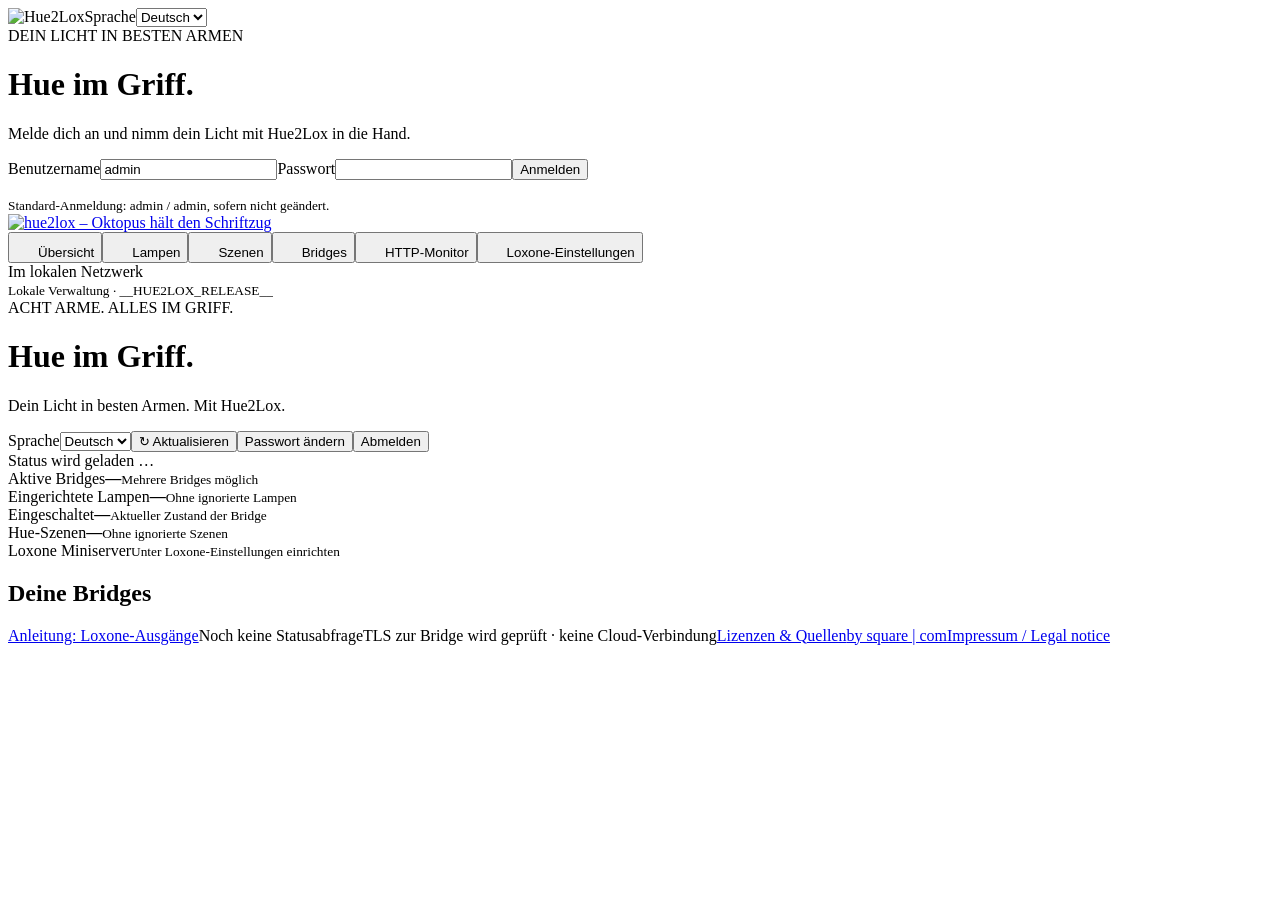
==== web/index.html @ 7a170b2b "Show installed release version in the web interface" ====
<!doctype html><html lang="de"><head><meta charset="utf-8"><meta name="viewport" content="width=device-width,initial-scale=1"><title>Hue2Lox · Hue im Griff</title><link rel="icon" type="image/png" href="/assets/octopus.png"><link rel="stylesheet" href="/assets/app.css"><script defer src="/assets/locales/de.js"></script><script defer src="/assets/locales/en.js"></script><script defer src="/assets/i18n.js"></script><script defer src="/assets/lamp-icons.js"></script><script defer src="/assets/admin.js"></script><script defer src="/assets/bridges.js"></script><script defer src="/assets/scenes.js"></script><script defer src="/assets/discovery.js"></script><script defer src="/assets/discovery-help.js"></script><script defer src="/assets/monitor.js"></script><script defer src="/assets/app.js"></script></head><body class="locked">
<div id="login-screen"><form id="login-form" class="setup"><img class="login-logo" src="/assets/hue2lox-logo.png" alt="Hue2Lox" width="1536" height="1024"><label class="language-select"><span>Sprache</span><select data-language-select aria-label="Sprache"><option value="de">Deutsch</option><option value="en">English</option></select></label><div class="eyebrow">DEIN LICHT IN BESTEN ARMEN</div><h1>Hue im Griff.</h1><p>Melde dich an und nimm dein Licht mit Hue2Lox in die Hand.</p><label for="login-user">Benutzername</label><input id="login-user" autocomplete="username" value="admin" required maxlength="64"><label for="login-password">Passwort</label><input id="login-password" type="password" autocomplete="current-password" required maxlength="256"><button id="login-submit" type="submit">Anmelden</button><p id="login-message" role="status" aria-live="polite"></p><small>Standard-Anmeldung: admin / admin, sofern nicht geändert.</small></form></div>
<dialog id="password-dialog" aria-labelledby="password-title"><form id="password-form" class="setup"><h2 id="password-title">Passwort ändern</h2><p>Mindestens 5 Zeichen. Danach bitte neu anmelden.</p><label for="password-current">Aktuelles Passwort</label><input id="password-current" type="password" autocomplete="current-password" required maxlength="256"><label for="password-new">Neues Passwort</label><input id="password-new" type="password" autocomplete="new-password" required minlength="5" maxlength="256"><label for="password-confirm">Neues Passwort wiederholen</label><input id="password-confirm" type="password" autocomplete="new-password" required minlength="5" maxlength="256"><p id="password-message" role="status" aria-live="polite"></p><div class="password-actions"><button id="password-save" type="submit" class="secondary">Passwort speichern</button><button id="password-cancel" type="button" class="secondary">Abbrechen</button></div></form></dialog>
<aside><a class="brand" href="/"><img class="brand-logo" src="/assets/hue2lox-logo.png" alt="hue2lox – Oktopus hält den Schriftzug" width="1536" height="1024"></a><nav aria-label="Hauptnavigation"><button data-page="overview" class="active"><svg class="sidebar-icon" width="22" height="22" viewBox="0 0 24 24" fill="none" aria-hidden="true" focusable="false"><use href="/assets/sidebar-icons.svg#dashboard"></use></svg><span>Übersicht</span></button><button data-page="lights"><svg class="sidebar-icon" width="22" height="22" viewBox="0 0 24 24" fill="none" aria-hidden="true" focusable="false"><use href="/assets/sidebar-icons.svg#light-bulb"></use></svg><span>Lampen</span></button><button data-page="scenes"><svg class="sidebar-icon" width="22" height="22" viewBox="0 0 24 24" fill="none" aria-hidden="true" focusable="false"><use href="/assets/sidebar-icons.svg#sparks"></use></svg><span>Szenen</span></button><button data-page="bridges"><svg class="sidebar-icon" width="22" height="22" viewBox="0 0 24 24" fill="none" aria-hidden="true" focusable="false"><use href="/assets/sidebar-icons.svg#network"></use></svg><span>Bridges</span></button><button data-page="monitor"><svg class="sidebar-icon" width="22" height="22" viewBox="0 0 24 24" fill="none" aria-hidden="true" focusable="false"><use href="/assets/sidebar-icons.svg#activity"></use></svg><span>HTTP-Monitor</span></button><button data-page="loxone"><svg class="sidebar-icon" width="22" height="22" viewBox="0 0 24 24" fill="none" aria-hidden="true" focusable="false"><use href="/assets/sidebar-icons.svg#settings"></use></svg><span>Loxone-Einstellungen</span></button></nav><div class="sidefoot"><span class="dot"></span> Im lokalen Netzwerk<br><small><span>Lokale Verwaltung</span> · <span id="release-version">__HUE2LOX_RELEASE__</span></small></div></aside>
<main><header><div><div class="eyebrow">ACHT ARME. ALLES IM GRIFF.</div><h1 id="title">Hue im Griff.</h1><p id="subtitle">Dein Licht in besten Armen. Mit Hue2Lox.</p></div><div class="header-actions"><label class="language-select"><span>Sprache</span><select data-language-select aria-label="Sprache"><option value="de">Deutsch</option><option value="en">English</option></select></label><span id="admin-user"></span><button id="refresh" class="refresh">↻ Aktualisieren</button><button id="open-password" class="secondary">Passwort ändern</button><button id="logout" class="secondary">Abmelden</button></div></header>
<div id="notice" role="status" aria-live="polite">Status wird geladen …</div>
<section id="page-overview" class="page"><div class="metrics"><article><span>Aktive Bridges</span><strong id="bridge-count">—</strong><small>Mehrere Bridges möglich</small></article><article><span>Eingerichtete Lampen</span><strong id="light-count">—</strong><small>Ohne ignorierte Lampen</small></article><article><span>Eingeschaltet</span><strong id="on-count">—</strong><small>Aktueller Zustand der Bridge</small></article></div><div class="metrics overview-links"><article><span>Hue-Szenen</span><strong id="scene-count">—</strong><small>Ohne ignorierte Szenen</small></article><article class="miniserver-shortcut"><span>Loxone Miniserver</span><a id="miniserver-open" class="secondary" target="_blank" rel="noopener noreferrer" hidden>Loxone öffnen ↗</a><small id="miniserver-summary">Unter Loxone-Einstellungen einrichten</small></article></div><div class="section-title"><h2>Deine Bridges</h2></div><div id="bridge-summary" class="bridge-grid"></div></section>
<section id="page-lights" class="page" hidden><article class="setup lamp-export-compact" aria-label="Lampen als XML exportieren"><div class="export-toolbar"><button id="select-all" class="secondary">Gefilterte auswählen</button><button id="select-none" class="secondary">Auswahl leeren</button><button id="export-selected" class="secondary" disabled>Auswahl als XML (0)</button><label class="include-token" title="Die XML-Datei enthält dann dein Zugriffstoken. Nicht öffentlich weitergeben."><input id="include-token" type="checkbox"> Token in XML</label><details class="lamp-export-help"><summary>Hilfe &amp; Modelltabelle</summary><div class="lamp-export-help-body"><p>Mehrere Lampen zusammen exportieren: Beim Import entsteht ein Ausgang mit allen ausgewählten Befehlen. Separate Importe legen jeweils einen weiteren Ausgang an.</p><p>Die Auswahl bleibt bei Filterwechseln erhalten. „Auswahl leeren“ setzt sie zurück. Mit „Token in XML“ enthält die Datei Zugangsdaten.</p><p>Typ und Fähigkeiten stammen von der Hue Bridge. „Für Loxone nutzen“ bestimmt die Befehle im XML. Nicht mehrere Ausgänge gleichzeitig auf dieselbe Lampe wirken lassen.</p><button type="button" id="download-model-catalog" class="secondary">Hue-Modelltabelle (ZIP mit Lizenz)</button><span id="catalog-download-message" role="status" aria-live="polite"></span><p class="sub">Recherchierter Katalog, kein vollständiges Herstellerverzeichnis. Bridge-Angaben haben Vorrang.</p></div></details></div><p id="loxone-message" role="status" aria-live="polite"></p></article><div class="filters"><input id="search" type="search" aria-label="Lampen suchen" placeholder="Lampe oder Raum suchen …"><select id="bridge-filter" aria-label="Bridge filtern"><option value="">Alle Bridges</option></select><select id="room-filter" aria-label="Raum/Zone für Lampen filtern"><option value="">Alle Räume/Zonen</option></select><label class="ignored-filter"><input type="checkbox" id="show-ignored"> Ignorierte anzeigen</label></div><p id="lamp-message" role="status"></p><div id="light-list"></div></section>
<section id="page-scenes" class="page" hidden><article class="setup scene-export-compact"><div class="export-toolbar"><button id="scene-scan" class="secondary">Szenen einlesen</button><button id="scene-all" class="secondary">Gefilterte auswählen</button><button id="scene-none" class="secondary">Auswahl leeren</button><button id="scene-export" class="secondary" disabled>Auswahl als XML (0)</button><label class="include-token" title="Die exportierte Datei enthält dann Zugangsdaten"><input id="scene-token" type="checkbox"> Token in XML</label><details class="lamp-export-help"><summary>Hilfe</summary><div class="lamp-export-help-body"><div class="info">Szenen erstellst und bearbeitest du in der Hue-App. Hier kannst du sie einlesen und für Loxone exportieren. Szenen können auch ignorierte oder entfernte Lampen schalten, wenn sie in der Hue-App dazugehören.</div><p>Die XML-Auswahl bleibt beim Wechsel der Filter erhalten. „Auswahl leeren“ setzt sie zurück.</p></div></details></div></article><div class="filters"><input id="scene-search" type="search" aria-label="Szenen suchen" placeholder="Szene, Bridge oder Raum suchen …"><select id="scene-bridge-filter" aria-label="Bridge für Szenen filtern"><option value="">Alle Bridges</option></select><select id="scene-room-filter" aria-label="Raum/Zone für Szenen filtern"><option value="">Alle Räume/Zonen</option></select></div><label class="ignored-filter"><input type="checkbox" id="scene-show-ignored"> Ignorierte anzeigen</label><p id="scene-message" role="status" aria-live="polite"></p><div id="scene-list"></div></section>
<section id="page-bridges" class="page" hidden>
<article class="setup"><h2>Hue Bridges suchen</h2><p>Gefundene Bridge auswählen, anschließend prüfen und koppeln.</p><button id="discover-hue" class="secondary">Bridges im Netzwerk suchen</button><p id="discover-hue-message" role="status"></p><div id="discover-hue-results"></div><details class="discovery-help"><summary>Keine Bridge gefunden? IP-Adresse lokal ermitteln</summary>
<p>Die Suche im Container kann am virtuellen Netzwerk scheitern. Diese Befehle suchen stattdessen auf deinem Computer – ausschließlich im lokalen Netzwerk, ohne Onlinedienst.</p>
<p>1. Passendes System auswählen und den gesamten Befehl kopieren.</p><p>2. Im Terminal deines Computers ausführen, nicht im Container.</p><p>3. Gefundene IPv4-Adresse unten bei „Hue Bridge hinzufügen“ eintragen.</p>
<p>Computer und Bridges müssen im selben erreichbaren lokalen Netzwerk sein. Gast-WLAN, VPN, Firewall oder ein isoliertes VM-Netz können auch diese Suche verhindern. Es werden keine Geräte verändert.</p>
<div id="discovery-help-platforms"></div></details></article><article class="setup"><h2>Hue Bridge hinzufügen</h2><p>Name und lokale IP-Adresse eingeben. Anschließend koppeln und alle vorhandenen Lampen automatisch einlesen.</p><form id="bridge-add-form" class="bridge-add-form"><label>Name<input id="bridge-name" required maxlength="80" placeholder="Zum Beispiel Obergeschoss" autocomplete="off"></label><label>IP-Adresse<input id="bridge-host" required maxlength="15" placeholder="192.0.2.136" inputmode="decimal" autocomplete="off"></label><button id="bridge-add-submit" class="secondary" type="submit">Bridge prüfen und hinzufügen</button></form></article>
<div class="bridge-toolbar"><p id="bridge-message" role="status" aria-live="polite"></p><button id="bridge-reload" class="secondary">Liste aktualisieren</button></div><div id="bridge-list" class="bridge-grid"></div>
</section>
<section id="page-monitor" class="page" hidden><article class="setup"><h2>Loxone-Befehle testen</h2><p>Nach dem Start werden Steuerungsanfragen für zehn Minuten aufgezeichnet. Maximal 200 Einträge, nur im Arbeitsspeicher. Keine Tokens, Schlüssel, Rohdaten oder Header. TLS-Verbindungsfehler vor dem HTTP-Aufruf sind hier nicht sichtbar.</p><div class="export-toolbar"><button id="monitor-start" class="secondary">Testprotokoll starten · 10 Minuten</button><button id="monitor-stop" class="secondary" disabled>Stoppen</button><button id="monitor-clear" class="secondary">Leeren</button><button id="monitor-copy" class="secondary">Protokoll kopieren</button></div><p id="monitor-state" role="status">Ausgeschaltet</p><p id="monitor-message" role="status"></p><p>Bekannte Steuerungsfelder erscheinen auch bei abgelehnten Bodies bereinigt. Fremde Felder und freie Texte bleiben ausgeblendet. Ein erfolgreicher Eintrag bestätigt die Hue-API-Antwort, keine Messung des tatsächlichen Lampenzustands. Nach Stop oder Ablauf bleiben Einträge bis zum Leeren, Neustart oder nächsten Start sichtbar.</p><div id="monitor-events"></div></article></section>
<section id="page-loxone" class="page" hidden>
<article class="setup"><h2>Dein Miniserver</h2><p>Miniserver suchen oder die Webadresse manuell eingeben. Gespeichert wird nur der Link; die Anmeldung erfolgt direkt bei Loxone.</p><button id="discover-miniserver" class="secondary">Miniserver im Netzwerk suchen</button><p id="discover-miniserver-message" role="status"></p><div id="discover-miniserver-results"></div><form id="miniserver-form" class="bridge-add-form"><label>Name<input id="miniserver-name" required maxlength="80" value="Loxone Miniserver"></label><label>Webadresse<input id="miniserver-url" type="url" maxlength="512" placeholder="https://192.0.2.100" autocomplete="off"></label><button id="miniserver-save" class="secondary" type="submit">Link speichern</button></form><p>Adresse leer lassen und speichern, um den Link zu entfernen. HTTP/HTTPS und Port wie beim bisherigen Aufruf verwenden.</p><p id="miniserver-message" role="status"></p></article>

<article class="setup"><h2>Zugriff für Loxone</h2><p>Dieses Hue2Lox-Token gilt für die konfigurierten Lampen und Szenen. Der Hue-Bridge-Schlüssel bleibt intern. Angezeigte Tokens werden nach 30 Sekunden wieder verborgen.</p><div class="token-row"><input id="control-token" type="password" readonly aria-label="Hue2Lox Zugriffstoken" placeholder="••••••••••••••••" autocomplete="off"><button id="show-token" class="secondary">Token anzeigen</button><button id="copy-header" class="secondary">HTTP-Header kopieren</button></div><p id="token-message" role="status"></p></article>


</section>
<footer><a href="/tutorial" target="_blank" rel="noopener noreferrer">Anleitung: Loxone-Ausgänge</a><span id="updated">Noch keine Statusabfrage</span><span>TLS zur Bridge wird geprüft · keine Cloud-Verbindung</span><a href="/licenses" target="_blank" rel="noopener">Lizenzen &amp; Quellen</a><a class="credit" href="https://square-com.de/" target="_blank" rel="noopener noreferrer">by square | com</a><a href="https://square-com.de/impressum/" target="_blank" rel="noopener noreferrer">Impressum / Legal notice</a></footer></main></body></html>
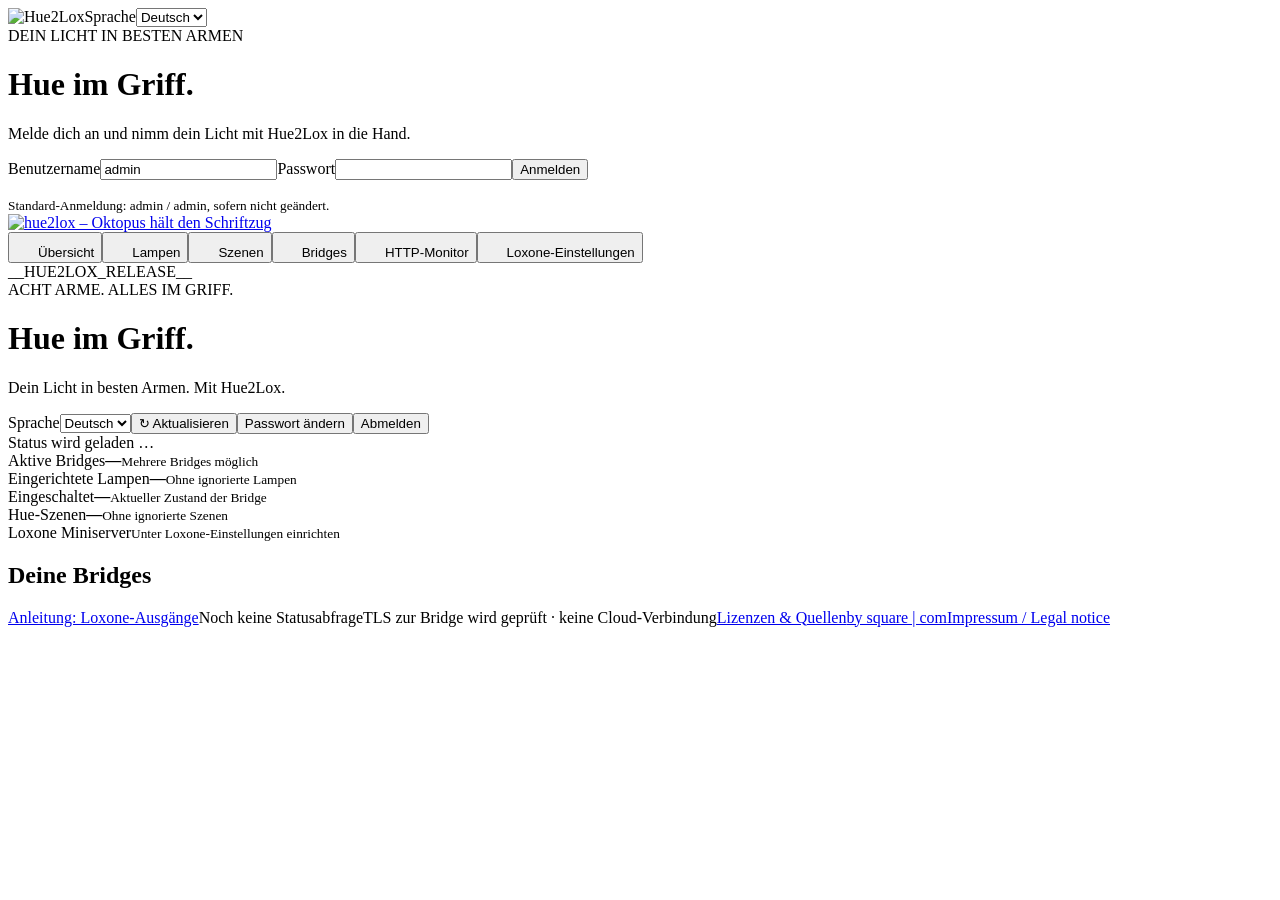
==== commit 9de52206: "Remove static sidebar network/management labels and green dot; retain dynamic build version" ====
--- a/web/index.html
+++ b/web/index.html
@@ -1,7 +1,7 @@
 <!doctype html><html lang="de"><head><meta charset="utf-8"><meta name="viewport" content="width=device-width,initial-scale=1"><title>Hue2Lox · Hue im Griff</title><link rel="icon" type="image/png" href="/assets/octopus.png"><link rel="stylesheet" href="/assets/app.css"><script defer src="/assets/locales/de.js"></script><script defer src="/assets/locales/en.js"></script><script defer src="/assets/i18n.js"></script><script defer src="/assets/lamp-icons.js"></script><script defer src="/assets/admin.js"></script><script defer src="/assets/bridges.js"></script><script defer src="/assets/scenes.js"></script><script defer src="/assets/discovery.js"></script><script defer src="/assets/discovery-help.js"></script><script defer src="/assets/monitor.js"></script><script defer src="/assets/app.js"></script></head><body class="locked">
 <div id="login-screen"><form id="login-form" class="setup"><img class="login-logo" src="/assets/hue2lox-logo.png" alt="Hue2Lox" width="1536" height="1024"><label class="language-select"><span>Sprache</span><select data-language-select aria-label="Sprache"><option value="de">Deutsch</option><option value="en">English</option></select></label><div class="eyebrow">DEIN LICHT IN BESTEN ARMEN</div><h1>Hue im Griff.</h1><p>Melde dich an und nimm dein Licht mit Hue2Lox in die Hand.</p><label for="login-user">Benutzername</label><input id="login-user" autocomplete="username" value="admin" required maxlength="64"><label for="login-password">Passwort</label><input id="login-password" type="password" autocomplete="current-password" required maxlength="256"><button id="login-submit" type="submit">Anmelden</button><p id="login-message" role="status" aria-live="polite"></p><small>Standard-Anmeldung: admin / admin, sofern nicht geändert.</small></form></div>
 <dialog id="password-dialog" aria-labelledby="password-title"><form id="password-form" class="setup"><h2 id="password-title">Passwort ändern</h2><p>Mindestens 5 Zeichen. Danach bitte neu anmelden.</p><label for="password-current">Aktuelles Passwort</label><input id="password-current" type="password" autocomplete="current-password" required maxlength="256"><label for="password-new">Neues Passwort</label><input id="password-new" type="password" autocomplete="new-password" required minlength="5" maxlength="256"><label for="password-confirm">Neues Passwort wiederholen</label><input id="password-confirm" type="password" autocomplete="new-password" required minlength="5" maxlength="256"><p id="password-message" role="status" aria-live="polite"></p><div class="password-actions"><button id="password-save" type="submit" class="secondary">Passwort speichern</button><button id="password-cancel" type="button" class="secondary">Abbrechen</button></div></form></dialog>
-<aside><a class="brand" href="/"><img class="brand-logo" src="/assets/hue2lox-logo.png" alt="hue2lox – Oktopus hält den Schriftzug" width="1536" height="1024"></a><nav aria-label="Hauptnavigation"><button data-page="overview" class="active"><svg class="sidebar-icon" width="22" height="22" viewBox="0 0 24 24" fill="none" aria-hidden="true" focusable="false"><use href="/assets/sidebar-icons.svg#dashboard"></use></svg><span>Übersicht</span></button><button data-page="lights"><svg class="sidebar-icon" width="22" height="22" viewBox="0 0 24 24" fill="none" aria-hidden="true" focusable="false"><use href="/assets/sidebar-icons.svg#light-bulb"></use></svg><span>Lampen</span></button><button data-page="scenes"><svg class="sidebar-icon" width="22" height="22" viewBox="0 0 24 24" fill="none" aria-hidden="true" focusable="false"><use href="/assets/sidebar-icons.svg#sparks"></use></svg><span>Szenen</span></button><button data-page="bridges"><svg class="sidebar-icon" width="22" height="22" viewBox="0 0 24 24" fill="none" aria-hidden="true" focusable="false"><use href="/assets/sidebar-icons.svg#network"></use></svg><span>Bridges</span></button><button data-page="monitor"><svg class="sidebar-icon" width="22" height="22" viewBox="0 0 24 24" fill="none" aria-hidden="true" focusable="false"><use href="/assets/sidebar-icons.svg#activity"></use></svg><span>HTTP-Monitor</span></button><button data-page="loxone"><svg class="sidebar-icon" width="22" height="22" viewBox="0 0 24 24" fill="none" aria-hidden="true" focusable="false"><use href="/assets/sidebar-icons.svg#settings"></use></svg><span>Loxone-Einstellungen</span></button></nav><div class="sidefoot"><span class="dot"></span> Im lokalen Netzwerk<br><small><span>Lokale Verwaltung</span> · <span id="release-version">__HUE2LOX_RELEASE__</span></small></div></aside>
+<aside><a class="brand" href="/"><img class="brand-logo" src="/assets/hue2lox-logo.png" alt="hue2lox – Oktopus hält den Schriftzug" width="1536" height="1024"></a><nav aria-label="Hauptnavigation"><button data-page="overview" class="active"><svg class="sidebar-icon" width="22" height="22" viewBox="0 0 24 24" fill="none" aria-hidden="true" focusable="false"><use href="/assets/sidebar-icons.svg#dashboard"></use></svg><span>Übersicht</span></button><button data-page="lights"><svg class="sidebar-icon" width="22" height="22" viewBox="0 0 24 24" fill="none" aria-hidden="true" focusable="false"><use href="/assets/sidebar-icons.svg#light-bulb"></use></svg><span>Lampen</span></button><button data-page="scenes"><svg class="sidebar-icon" width="22" height="22" viewBox="0 0 24 24" fill="none" aria-hidden="true" focusable="false"><use href="/assets/sidebar-icons.svg#sparks"></use></svg><span>Szenen</span></button><button data-page="bridges"><svg class="sidebar-icon" width="22" height="22" viewBox="0 0 24 24" fill="none" aria-hidden="true" focusable="false"><use href="/assets/sidebar-icons.svg#network"></use></svg><span>Bridges</span></button><button data-page="monitor"><svg class="sidebar-icon" width="22" height="22" viewBox="0 0 24 24" fill="none" aria-hidden="true" focusable="false"><use href="/assets/sidebar-icons.svg#activity"></use></svg><span>HTTP-Monitor</span></button><button data-page="loxone"><svg class="sidebar-icon" width="22" height="22" viewBox="0 0 24 24" fill="none" aria-hidden="true" focusable="false"><use href="/assets/sidebar-icons.svg#settings"></use></svg><span>Loxone-Einstellungen</span></button></nav><div class="sidefoot"><span id="release-version">__HUE2LOX_RELEASE__</span></div></aside>
 <main><header><div><div class="eyebrow">ACHT ARME. ALLES IM GRIFF.</div><h1 id="title">Hue im Griff.</h1><p id="subtitle">Dein Licht in besten Armen. Mit Hue2Lox.</p></div><div class="header-actions"><label class="language-select"><span>Sprache</span><select data-language-select aria-label="Sprache"><option value="de">Deutsch</option><option value="en">English</option></select></label><span id="admin-user"></span><button id="refresh" class="refresh">↻ Aktualisieren</button><button id="open-password" class="secondary">Passwort ändern</button><button id="logout" class="secondary">Abmelden</button></div></header>
 <div id="notice" role="status" aria-live="polite">Status wird geladen …</div>
 <section id="page-overview" class="page"><div class="metrics"><article><span>Aktive Bridges</span><strong id="bridge-count">—</strong><small>Mehrere Bridges möglich</small></article><article><span>Eingerichtete Lampen</span><strong id="light-count">—</strong><small>Ohne ignorierte Lampen</small></article><article><span>Eingeschaltet</span><strong id="on-count">—</strong><small>Aktueller Zustand der Bridge</small></article></div><div class="metrics overview-links"><article><span>Hue-Szenen</span><strong id="scene-count">—</strong><small>Ohne ignorierte Szenen</small></article><article class="miniserver-shortcut"><span>Loxone Miniserver</span><a id="miniserver-open" class="secondary" target="_blank" rel="noopener noreferrer" hidden>Loxone öffnen ↗</a><small id="miniserver-summary">Unter Loxone-Einstellungen einrichten</small></article></div><div class="section-title"><h2>Deine Bridges</h2></div><div id="bridge-summary" class="bridge-grid"></div></section>
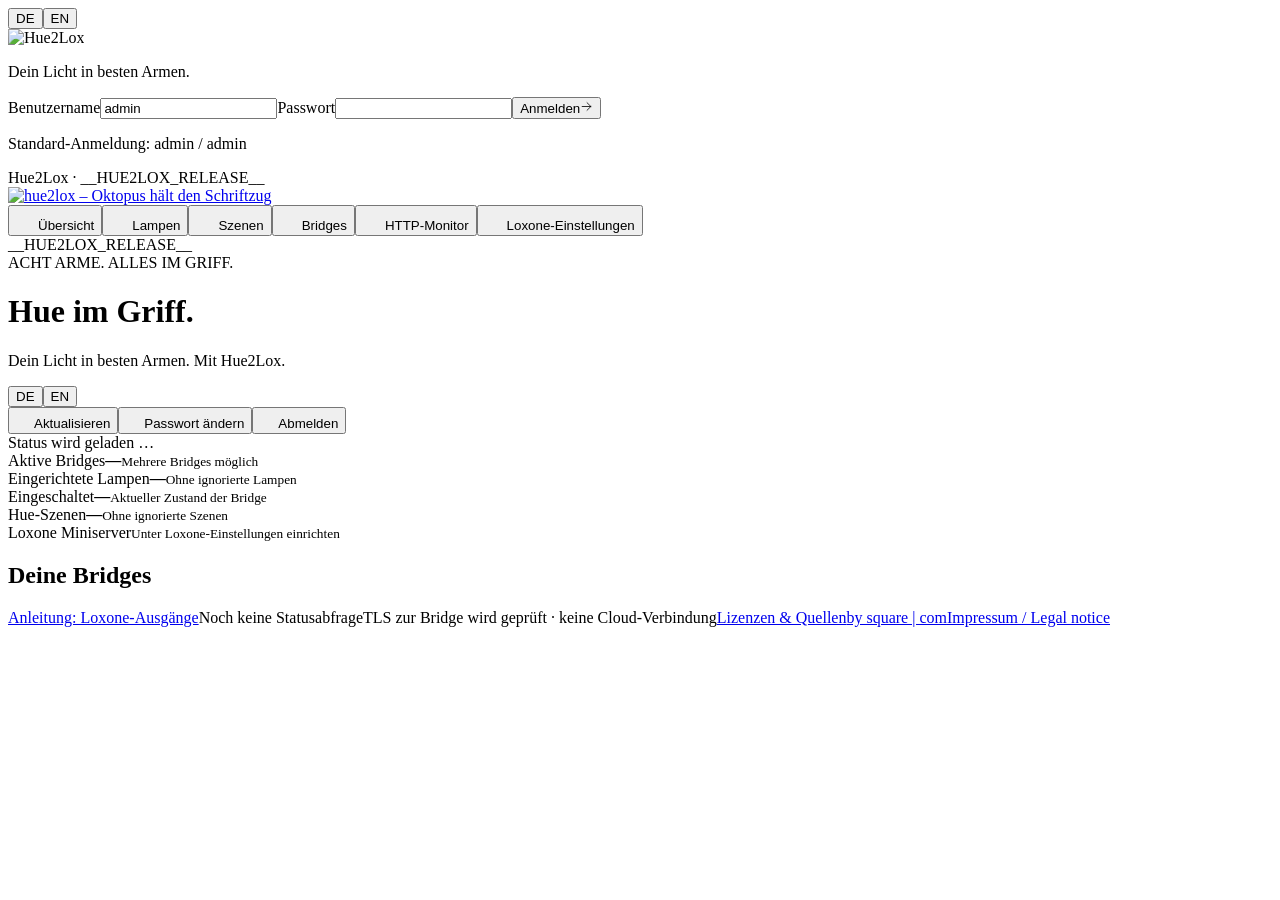
==== commit de62d04e: "Unify login and header controls; restore octopus favicon" ====
--- a/web/index.html
+++ b/web/index.html
@@ -1,8 +1,8 @@
-<!doctype html><html lang="de"><head><meta charset="utf-8"><meta name="viewport" content="width=device-width,initial-scale=1"><title>Hue2Lox · Hue im Griff</title><link rel="icon" type="image/png" href="/assets/octopus.png"><link rel="stylesheet" href="/assets/app.css"><script defer src="/assets/locales/de.js"></script><script defer src="/assets/locales/en.js"></script><script defer src="/assets/i18n.js"></script><script defer src="/assets/lamp-icons.js"></script><script defer src="/assets/admin.js"></script><script defer src="/assets/bridges.js"></script><script defer src="/assets/scenes.js"></script><script defer src="/assets/discovery.js"></script><script defer src="/assets/discovery-help.js"></script><script defer src="/assets/monitor.js"></script><script defer src="/assets/app.js"></script></head><body class="locked">
-<div id="login-screen"><form id="login-form" class="setup"><img class="login-logo" src="/assets/hue2lox-logo.png" alt="Hue2Lox" width="1536" height="1024"><label class="language-select"><span>Sprache</span><select data-language-select aria-label="Sprache"><option value="de">Deutsch</option><option value="en">English</option></select></label><div class="eyebrow">DEIN LICHT IN BESTEN ARMEN</div><h1>Hue im Griff.</h1><p>Melde dich an und nimm dein Licht mit Hue2Lox in die Hand.</p><label for="login-user">Benutzername</label><input id="login-user" autocomplete="username" value="admin" required maxlength="64"><label for="login-password">Passwort</label><input id="login-password" type="password" autocomplete="current-password" required maxlength="256"><button id="login-submit" type="submit">Anmelden</button><p id="login-message" role="status" aria-live="polite"></p><small>Standard-Anmeldung: admin / admin, sofern nicht geändert.</small></form></div>
+<!doctype html><html lang="de"><head><meta charset="utf-8"><meta name="viewport" content="width=device-width,initial-scale=1"><title>Hue2Lox · Hue im Griff</title><link rel="icon" type="image/png" sizes="64x64" href="[data-uri]"><link rel="stylesheet" href="/assets/app.css"><script defer src="/assets/locales/de.js"></script><script defer src="/assets/locales/en.js"></script><script defer src="/assets/i18n.js"></script><script defer src="/assets/lamp-icons.js"></script><script defer src="/assets/admin.js"></script><script defer src="/assets/bridges.js"></script><script defer src="/assets/scenes.js"></script><script defer src="/assets/discovery.js"></script><script defer src="/assets/discovery-help.js"></script><script defer src="/assets/monitor.js"></script><script defer src="/assets/app.js"></script></head><body class="locked">
+<div id="login-screen"><form id="login-form" class="setup"><div class="login-utility"><div class="language-switch" role="group" aria-label="Sprache"><button type="button" data-language="de" aria-pressed="false" aria-label="Deutsch">DE</button><button type="button" data-language="en" aria-pressed="false" aria-label="English">EN</button></div></div><img class="login-logo" src="/assets/hue2lox-logo.png" alt="Hue2Lox" width="1536" height="1024"><p class="login-tagline">Dein Licht in besten Armen.</p><label for="login-user">Benutzername</label><input id="login-user" autocomplete="username" value="admin" required maxlength="64"><label for="login-password">Passwort</label><input id="login-password" type="password" autocomplete="current-password" required maxlength="256"><button id="login-submit" type="submit"><span>Anmelden</span><svg width="13" height="13" viewBox="0 0 24 24" fill="none" aria-hidden="true" focusable="false"><path d="M4 12H20M20 12L13 5M20 12L13 19" stroke="currentColor" stroke-width="1.5" stroke-linecap="round" stroke-linejoin="round"/></svg></button><p id="login-message" role="status" aria-live="polite"></p><div class="login-footer"><p>Standard-Anmeldung: admin / admin</p><span>Hue2Lox · __HUE2LOX_RELEASE__</span></div></form></div>
 <dialog id="password-dialog" aria-labelledby="password-title"><form id="password-form" class="setup"><h2 id="password-title">Passwort ändern</h2><p>Mindestens 5 Zeichen. Danach bitte neu anmelden.</p><label for="password-current">Aktuelles Passwort</label><input id="password-current" type="password" autocomplete="current-password" required maxlength="256"><label for="password-new">Neues Passwort</label><input id="password-new" type="password" autocomplete="new-password" required minlength="5" maxlength="256"><label for="password-confirm">Neues Passwort wiederholen</label><input id="password-confirm" type="password" autocomplete="new-password" required minlength="5" maxlength="256"><p id="password-message" role="status" aria-live="polite"></p><div class="password-actions"><button id="password-save" type="submit" class="secondary">Passwort speichern</button><button id="password-cancel" type="button" class="secondary">Abbrechen</button></div></form></dialog>
 <aside><a class="brand" href="/"><img class="brand-logo" src="/assets/hue2lox-logo.png" alt="hue2lox – Oktopus hält den Schriftzug" width="1536" height="1024"></a><nav aria-label="Hauptnavigation"><button data-page="overview" class="active"><svg class="sidebar-icon" width="22" height="22" viewBox="0 0 24 24" fill="none" aria-hidden="true" focusable="false"><use href="/assets/sidebar-icons.svg#dashboard"></use></svg><span>Übersicht</span></button><button data-page="lights"><svg class="sidebar-icon" width="22" height="22" viewBox="0 0 24 24" fill="none" aria-hidden="true" focusable="false"><use href="/assets/sidebar-icons.svg#light-bulb"></use></svg><span>Lampen</span></button><button data-page="scenes"><svg class="sidebar-icon" width="22" height="22" viewBox="0 0 24 24" fill="none" aria-hidden="true" focusable="false"><use href="/assets/sidebar-icons.svg#sparks"></use></svg><span>Szenen</span></button><button data-page="bridges"><svg class="sidebar-icon" width="22" height="22" viewBox="0 0 24 24" fill="none" aria-hidden="true" focusable="false"><use href="/assets/sidebar-icons.svg#network"></use></svg><span>Bridges</span></button><button data-page="monitor"><svg class="sidebar-icon" width="22" height="22" viewBox="0 0 24 24" fill="none" aria-hidden="true" focusable="false"><use href="/assets/sidebar-icons.svg#activity"></use></svg><span>HTTP-Monitor</span></button><button data-page="loxone"><svg class="sidebar-icon" width="22" height="22" viewBox="0 0 24 24" fill="none" aria-hidden="true" focusable="false"><use href="/assets/sidebar-icons.svg#settings"></use></svg><span>Loxone-Einstellungen</span></button></nav><div class="sidefoot"><span id="release-version">__HUE2LOX_RELEASE__</span></div></aside>
-<main><header><div><div class="eyebrow">ACHT ARME. ALLES IM GRIFF.</div><h1 id="title">Hue im Griff.</h1><p id="subtitle">Dein Licht in besten Armen. Mit Hue2Lox.</p></div><div class="header-actions"><label class="language-select"><span>Sprache</span><select data-language-select aria-label="Sprache"><option value="de">Deutsch</option><option value="en">English</option></select></label><span id="admin-user"></span><button id="refresh" class="refresh">↻ Aktualisieren</button><button id="open-password" class="secondary">Passwort ändern</button><button id="logout" class="secondary">Abmelden</button></div></header>
+<main><header><div><div class="eyebrow">ACHT ARME. ALLES IM GRIFF.</div><h1 id="title">Hue im Griff.</h1><p id="subtitle">Dein Licht in besten Armen. Mit Hue2Lox.</p></div><div class="header-actions"><div class="header-utility"><div class="language-switch" role="group" aria-label="Sprache"><button type="button" data-language="de" aria-pressed="false" aria-label="Deutsch">DE</button><button type="button" data-language="en" aria-pressed="false" aria-label="English">EN</button></div><span id="admin-user"></span></div><div class="header-buttons"><button id="refresh" type="button" class="refresh"><svg class="header-icon" width="18" height="18" viewBox="0 0 24 24" fill="none" aria-hidden="true" focusable="false"><use href="/assets/sidebar-icons.svg#refresh"></use></svg><span>Aktualisieren</span></button><button id="open-password" type="button" class="secondary"><svg class="header-icon" width="18" height="18" viewBox="0 0 24 24" fill="none" aria-hidden="true" focusable="false"><use href="/assets/sidebar-icons.svg#key"></use></svg><span>Passwort ändern</span></button><button id="logout" type="button" class="secondary"><svg class="header-icon" width="18" height="18" viewBox="0 0 24 24" fill="none" aria-hidden="true" focusable="false"><use href="/assets/sidebar-icons.svg#log-out"></use></svg><span>Abmelden</span></button></div></div></header>
 <div id="notice" role="status" aria-live="polite">Status wird geladen …</div>
 <section id="page-overview" class="page"><div class="metrics"><article><span>Aktive Bridges</span><strong id="bridge-count">—</strong><small>Mehrere Bridges möglich</small></article><article><span>Eingerichtete Lampen</span><strong id="light-count">—</strong><small>Ohne ignorierte Lampen</small></article><article><span>Eingeschaltet</span><strong id="on-count">—</strong><small>Aktueller Zustand der Bridge</small></article></div><div class="metrics overview-links"><article><span>Hue-Szenen</span><strong id="scene-count">—</strong><small>Ohne ignorierte Szenen</small></article><article class="miniserver-shortcut"><span>Loxone Miniserver</span><a id="miniserver-open" class="secondary" target="_blank" rel="noopener noreferrer" hidden>Loxone öffnen ↗</a><small id="miniserver-summary">Unter Loxone-Einstellungen einrichten</small></article></div><div class="section-title"><h2>Deine Bridges</h2></div><div id="bridge-summary" class="bridge-grid"></div></section>
 <section id="page-lights" class="page" hidden><article class="setup lamp-export-compact" aria-label="Lampen als XML exportieren"><div class="export-toolbar"><button id="select-all" class="secondary">Gefilterte auswählen</button><button id="select-none" class="secondary">Auswahl leeren</button><button id="export-selected" class="secondary" disabled>Auswahl als XML (0)</button><label class="include-token" title="Die XML-Datei enthält dann dein Zugriffstoken. Nicht öffentlich weitergeben."><input id="include-token" type="checkbox"> Token in XML</label><details class="lamp-export-help"><summary>Hilfe &amp; Modelltabelle</summary><div class="lamp-export-help-body"><p>Mehrere Lampen zusammen exportieren: Beim Import entsteht ein Ausgang mit allen ausgewählten Befehlen. Separate Importe legen jeweils einen weiteren Ausgang an.</p><p>Die Auswahl bleibt bei Filterwechseln erhalten. „Auswahl leeren“ setzt sie zurück. Mit „Token in XML“ enthält die Datei Zugangsdaten.</p><p>Typ und Fähigkeiten stammen von der Hue Bridge. „Für Loxone nutzen“ bestimmt die Befehle im XML. Nicht mehrere Ausgänge gleichzeitig auf dieselbe Lampe wirken lassen.</p><button type="button" id="download-model-catalog" class="secondary">Hue-Modelltabelle (ZIP mit Lizenz)</button><span id="catalog-download-message" role="status" aria-live="polite"></span><p class="sub">Recherchierter Katalog, kein vollständiges Herstellerverzeichnis. Bridge-Angaben haben Vorrang.</p></div></details></div><p id="loxone-message" role="status" aria-live="polite"></p></article><div class="filters"><input id="search" type="search" aria-label="Lampen suchen" placeholder="Lampe oder Raum suchen …"><select id="bridge-filter" aria-label="Bridge filtern"><option value="">Alle Bridges</option></select><select id="room-filter" aria-label="Raum/Zone für Lampen filtern"><option value="">Alle Räume/Zonen</option></select><label class="ignored-filter"><input type="checkbox" id="show-ignored"> Ignorierte anzeigen</label></div><p id="lamp-message" role="status"></p><div id="light-list"></div></section>
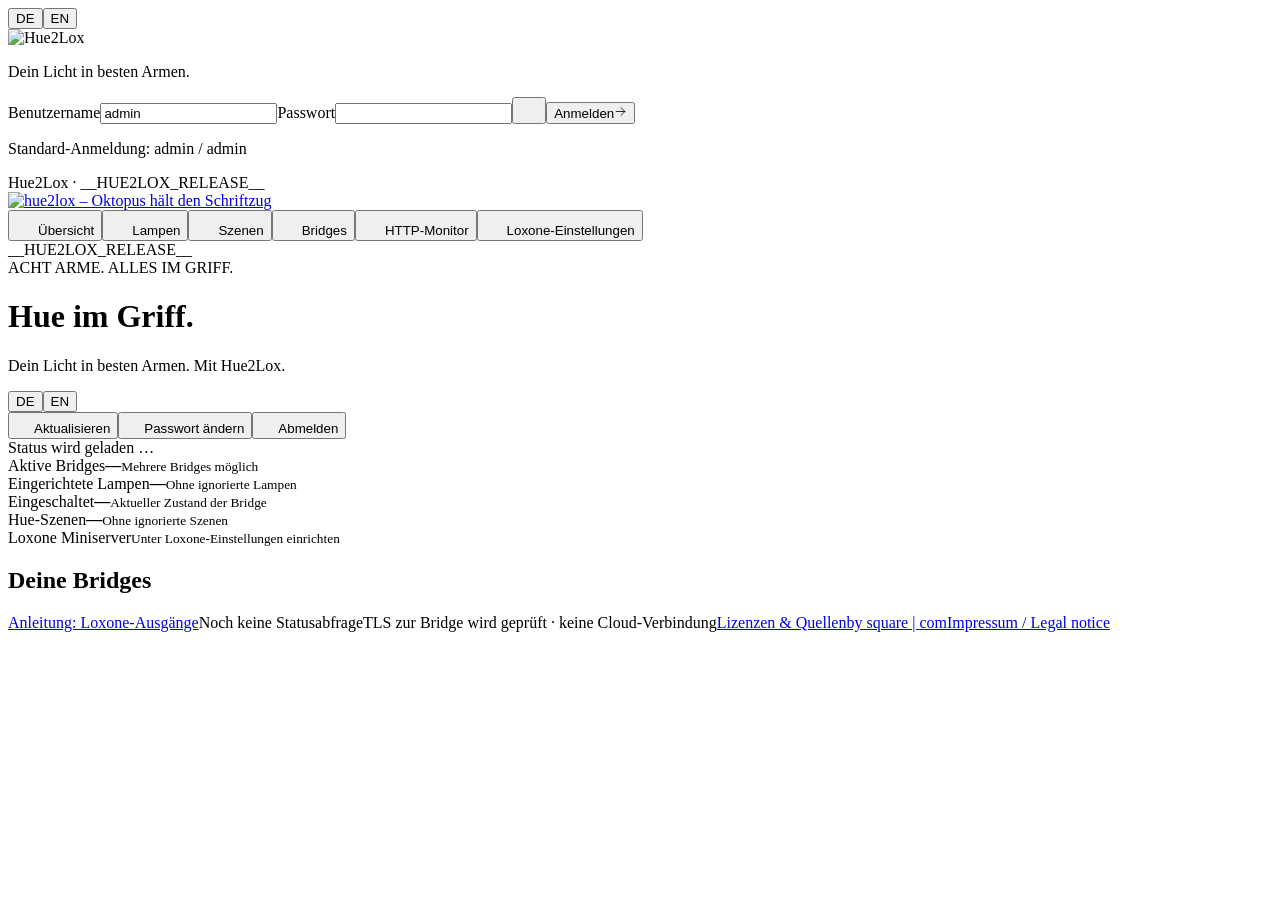
==== commit 487189fb: "Add local password visibility toggle to login" ====
--- a/web/index.html
+++ b/web/index.html
@@ -1,5 +1,5 @@
 <!doctype html><html lang="de"><head><meta charset="utf-8"><meta name="viewport" content="width=device-width,initial-scale=1"><title>Hue2Lox · Hue im Griff</title><link rel="icon" type="image/png" sizes="64x64" href="[data-uri]"><link rel="stylesheet" href="/assets/app.css"><script defer src="/assets/locales/de.js"></script><script defer src="/assets/locales/en.js"></script><script defer src="/assets/i18n.js"></script><script defer src="/assets/lamp-icons.js"></script><script defer src="/assets/admin.js"></script><script defer src="/assets/bridges.js"></script><script defer src="/assets/scenes.js"></script><script defer src="/assets/discovery.js"></script><script defer src="/assets/discovery-help.js"></script><script defer src="/assets/monitor.js"></script><script defer src="/assets/app.js"></script></head><body class="locked">
-<div id="login-screen"><form id="login-form" class="setup"><div class="login-utility"><div class="language-switch" role="group" aria-label="Sprache"><button type="button" data-language="de" aria-pressed="false" aria-label="Deutsch">DE</button><button type="button" data-language="en" aria-pressed="false" aria-label="English">EN</button></div></div><img class="login-logo" src="/assets/hue2lox-logo.png" alt="Hue2Lox" width="1536" height="1024"><p class="login-tagline">Dein Licht in besten Armen.</p><label for="login-user">Benutzername</label><input id="login-user" autocomplete="username" value="admin" required maxlength="64"><label for="login-password">Passwort</label><input id="login-password" type="password" autocomplete="current-password" required maxlength="256"><button id="login-submit" type="submit"><span>Anmelden</span><svg width="13" height="13" viewBox="0 0 24 24" fill="none" aria-hidden="true" focusable="false"><path d="M4 12H20M20 12L13 5M20 12L13 19" stroke="currentColor" stroke-width="1.5" stroke-linecap="round" stroke-linejoin="round"/></svg></button><p id="login-message" role="status" aria-live="polite"></p><div class="login-footer"><p>Standard-Anmeldung: admin / admin</p><span>Hue2Lox · __HUE2LOX_RELEASE__</span></div></form></div>
+<div id="login-screen"><form id="login-form" class="setup"><div class="login-utility"><div class="language-switch" role="group" aria-label="Sprache"><button type="button" data-language="de" aria-pressed="false" aria-label="Deutsch">DE</button><button type="button" data-language="en" aria-pressed="false" aria-label="English">EN</button></div></div><img class="login-logo" src="/assets/hue2lox-logo.png" alt="Hue2Lox" width="1536" height="1024"><p class="login-tagline">Dein Licht in besten Armen.</p><label for="login-user">Benutzername</label><input id="login-user" autocomplete="username" value="admin" required maxlength="64"><label for="login-password">Passwort</label><span class="login-password-field"><input id="login-password" type="password" autocomplete="current-password" required maxlength="256"><button id="toggle-login-password" type="button" aria-label="Passwort anzeigen" aria-pressed="false"><svg width="18" height="18" viewBox="0 0 24 24" fill="none" aria-hidden="true" focusable="false"><use href="/assets/sidebar-icons.svg#eye"></use></svg></button></span><button id="login-submit" type="submit"><span>Anmelden</span><svg width="13" height="13" viewBox="0 0 24 24" fill="none" aria-hidden="true" focusable="false"><path d="M4 12H20M20 12L13 5M20 12L13 19" stroke="currentColor" stroke-width="1.5" stroke-linecap="round" stroke-linejoin="round"/></svg></button><p id="login-message" role="status" aria-live="polite"></p><div class="login-footer"><p>Standard-Anmeldung: admin / admin</p><span>Hue2Lox · __HUE2LOX_RELEASE__</span></div></form></div>
 <dialog id="password-dialog" aria-labelledby="password-title"><form id="password-form" class="setup"><h2 id="password-title">Passwort ändern</h2><p>Mindestens 5 Zeichen. Danach bitte neu anmelden.</p><label for="password-current">Aktuelles Passwort</label><input id="password-current" type="password" autocomplete="current-password" required maxlength="256"><label for="password-new">Neues Passwort</label><input id="password-new" type="password" autocomplete="new-password" required minlength="5" maxlength="256"><label for="password-confirm">Neues Passwort wiederholen</label><input id="password-confirm" type="password" autocomplete="new-password" required minlength="5" maxlength="256"><p id="password-message" role="status" aria-live="polite"></p><div class="password-actions"><button id="password-save" type="submit" class="secondary">Passwort speichern</button><button id="password-cancel" type="button" class="secondary">Abbrechen</button></div></form></dialog>
 <aside><a class="brand" href="/"><img class="brand-logo" src="/assets/hue2lox-logo.png" alt="hue2lox – Oktopus hält den Schriftzug" width="1536" height="1024"></a><nav aria-label="Hauptnavigation"><button data-page="overview" class="active"><svg class="sidebar-icon" width="22" height="22" viewBox="0 0 24 24" fill="none" aria-hidden="true" focusable="false"><use href="/assets/sidebar-icons.svg#dashboard"></use></svg><span>Übersicht</span></button><button data-page="lights"><svg class="sidebar-icon" width="22" height="22" viewBox="0 0 24 24" fill="none" aria-hidden="true" focusable="false"><use href="/assets/sidebar-icons.svg#light-bulb"></use></svg><span>Lampen</span></button><button data-page="scenes"><svg class="sidebar-icon" width="22" height="22" viewBox="0 0 24 24" fill="none" aria-hidden="true" focusable="false"><use href="/assets/sidebar-icons.svg#sparks"></use></svg><span>Szenen</span></button><button data-page="bridges"><svg class="sidebar-icon" width="22" height="22" viewBox="0 0 24 24" fill="none" aria-hidden="true" focusable="false"><use href="/assets/sidebar-icons.svg#network"></use></svg><span>Bridges</span></button><button data-page="monitor"><svg class="sidebar-icon" width="22" height="22" viewBox="0 0 24 24" fill="none" aria-hidden="true" focusable="false"><use href="/assets/sidebar-icons.svg#activity"></use></svg><span>HTTP-Monitor</span></button><button data-page="loxone"><svg class="sidebar-icon" width="22" height="22" viewBox="0 0 24 24" fill="none" aria-hidden="true" focusable="false"><use href="/assets/sidebar-icons.svg#settings"></use></svg><span>Loxone-Einstellungen</span></button></nav><div class="sidefoot"><span id="release-version">__HUE2LOX_RELEASE__</span></div></aside>
 <main><header><div><div class="eyebrow">ACHT ARME. ALLES IM GRIFF.</div><h1 id="title">Hue im Griff.</h1><p id="subtitle">Dein Licht in besten Armen. Mit Hue2Lox.</p></div><div class="header-actions"><div class="header-utility"><div class="language-switch" role="group" aria-label="Sprache"><button type="button" data-language="de" aria-pressed="false" aria-label="Deutsch">DE</button><button type="button" data-language="en" aria-pressed="false" aria-label="English">EN</button></div><span id="admin-user"></span></div><div class="header-buttons"><button id="refresh" type="button" class="refresh"><svg class="header-icon" width="18" height="18" viewBox="0 0 24 24" fill="none" aria-hidden="true" focusable="false"><use href="/assets/sidebar-icons.svg#refresh"></use></svg><span>Aktualisieren</span></button><button id="open-password" type="button" class="secondary"><svg class="header-icon" width="18" height="18" viewBox="0 0 24 24" fill="none" aria-hidden="true" focusable="false"><use href="/assets/sidebar-icons.svg#key"></use></svg><span>Passwort ändern</span></button><button id="logout" type="button" class="secondary"><svg class="header-icon" width="18" height="18" viewBox="0 0 24 24" fill="none" aria-hidden="true" focusable="false"><use href="/assets/sidebar-icons.svg#log-out"></use></svg><span>Abmelden</span></button></div></div></header>
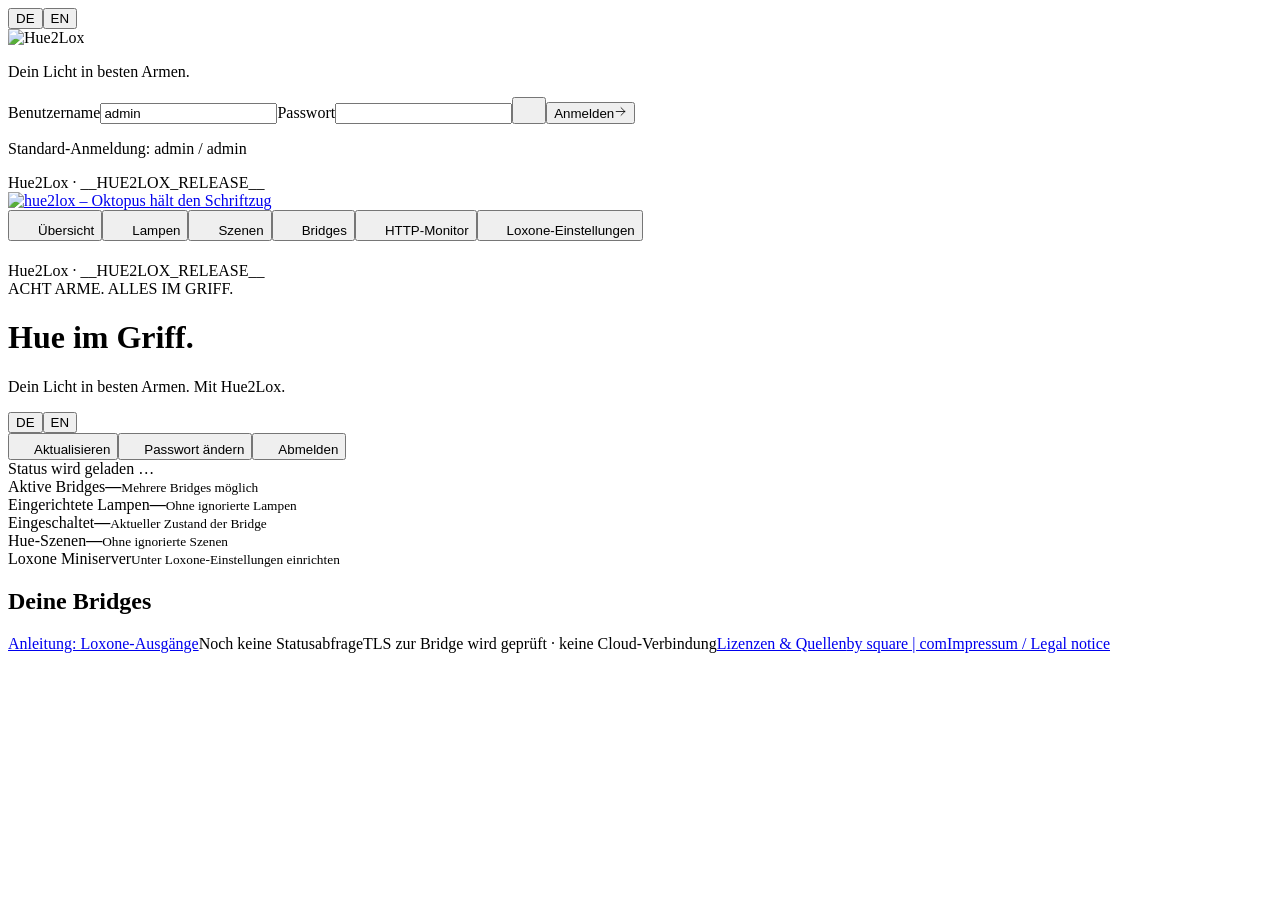
==== commit a723787d: "Align Hue sidebar with shared suite layout and live user footer" ====
--- a/web/index.html
+++ b/web/index.html
@@ -1,8 +1,8 @@
 <!doctype html><html lang="de"><head><meta charset="utf-8"><meta name="viewport" content="width=device-width,initial-scale=1"><title>Hue2Lox · Hue im Griff</title><link rel="icon" type="image/png" sizes="64x64" href="[data-uri]"><link rel="stylesheet" href="/assets/app.css"><script defer src="/assets/locales/de.js"></script><script defer src="/assets/locales/en.js"></script><script defer src="/assets/i18n.js"></script><script defer src="/assets/lamp-icons.js"></script><script defer src="/assets/admin.js"></script><script defer src="/assets/bridges.js"></script><script defer src="/assets/scenes.js"></script><script defer src="/assets/discovery.js"></script><script defer src="/assets/discovery-help.js"></script><script defer src="/assets/monitor.js"></script><script defer src="/assets/app.js"></script></head><body class="locked">
 <div id="login-screen"><form id="login-form" class="setup"><div class="login-utility"><div class="language-switch" role="group" aria-label="Sprache"><button type="button" data-language="de" aria-pressed="false" aria-label="Deutsch">DE</button><button type="button" data-language="en" aria-pressed="false" aria-label="English">EN</button></div></div><img class="login-logo" src="/assets/hue2lox-logo.png" alt="Hue2Lox" width="1536" height="1024"><p class="login-tagline">Dein Licht in besten Armen.</p><label for="login-user">Benutzername</label><input id="login-user" autocomplete="username" value="admin" required maxlength="64"><label for="login-password">Passwort</label><span class="login-password-field"><input id="login-password" type="password" autocomplete="current-password" required maxlength="256"><button id="toggle-login-password" type="button" aria-label="Passwort anzeigen" aria-pressed="false"><svg width="18" height="18" viewBox="0 0 24 24" fill="none" aria-hidden="true" focusable="false"><use href="/assets/sidebar-icons.svg#eye"></use></svg></button></span><button id="login-submit" type="submit"><span>Anmelden</span><svg width="13" height="13" viewBox="0 0 24 24" fill="none" aria-hidden="true" focusable="false"><path d="M4 12H20M20 12L13 5M20 12L13 19" stroke="currentColor" stroke-width="1.5" stroke-linecap="round" stroke-linejoin="round"/></svg></button><p id="login-message" role="status" aria-live="polite"></p><div class="login-footer"><p>Standard-Anmeldung: admin / admin</p><span>Hue2Lox · __HUE2LOX_RELEASE__</span></div></form></div>
 <dialog id="password-dialog" aria-labelledby="password-title"><form id="password-form" class="setup"><h2 id="password-title">Passwort ändern</h2><p>Mindestens 5 Zeichen. Danach bitte neu anmelden.</p><label for="password-current">Aktuelles Passwort</label><input id="password-current" type="password" autocomplete="current-password" required maxlength="256"><label for="password-new">Neues Passwort</label><input id="password-new" type="password" autocomplete="new-password" required minlength="5" maxlength="256"><label for="password-confirm">Neues Passwort wiederholen</label><input id="password-confirm" type="password" autocomplete="new-password" required minlength="5" maxlength="256"><p id="password-message" role="status" aria-live="polite"></p><div class="password-actions"><button id="password-save" type="submit" class="secondary">Passwort speichern</button><button id="password-cancel" type="button" class="secondary">Abbrechen</button></div></form></dialog>
-<aside><a class="brand" href="/"><img class="brand-logo" src="/assets/hue2lox-logo.png" alt="hue2lox – Oktopus hält den Schriftzug" width="1536" height="1024"></a><nav aria-label="Hauptnavigation"><button data-page="overview" class="active"><svg class="sidebar-icon" width="22" height="22" viewBox="0 0 24 24" fill="none" aria-hidden="true" focusable="false"><use href="/assets/sidebar-icons.svg#dashboard"></use></svg><span>Übersicht</span></button><button data-page="lights"><svg class="sidebar-icon" width="22" height="22" viewBox="0 0 24 24" fill="none" aria-hidden="true" focusable="false"><use href="/assets/sidebar-icons.svg#light-bulb"></use></svg><span>Lampen</span></button><button data-page="scenes"><svg class="sidebar-icon" width="22" height="22" viewBox="0 0 24 24" fill="none" aria-hidden="true" focusable="false"><use href="/assets/sidebar-icons.svg#sparks"></use></svg><span>Szenen</span></button><button data-page="bridges"><svg class="sidebar-icon" width="22" height="22" viewBox="0 0 24 24" fill="none" aria-hidden="true" focusable="false"><use href="/assets/sidebar-icons.svg#network"></use></svg><span>Bridges</span></button><button data-page="monitor"><svg class="sidebar-icon" width="22" height="22" viewBox="0 0 24 24" fill="none" aria-hidden="true" focusable="false"><use href="/assets/sidebar-icons.svg#activity"></use></svg><span>HTTP-Monitor</span></button><button data-page="loxone"><svg class="sidebar-icon" width="22" height="22" viewBox="0 0 24 24" fill="none" aria-hidden="true" focusable="false"><use href="/assets/sidebar-icons.svg#settings"></use></svg><span>Loxone-Einstellungen</span></button></nav><div class="sidefoot"><span id="release-version">__HUE2LOX_RELEASE__</span></div></aside>
-<main><header><div><div class="eyebrow">ACHT ARME. ALLES IM GRIFF.</div><h1 id="title">Hue im Griff.</h1><p id="subtitle">Dein Licht in besten Armen. Mit Hue2Lox.</p></div><div class="header-actions"><div class="header-utility"><div class="language-switch" role="group" aria-label="Sprache"><button type="button" data-language="de" aria-pressed="false" aria-label="Deutsch">DE</button><button type="button" data-language="en" aria-pressed="false" aria-label="English">EN</button></div><span id="admin-user"></span></div><div class="header-buttons"><button id="refresh" type="button" class="refresh"><svg class="header-icon" width="18" height="18" viewBox="0 0 24 24" fill="none" aria-hidden="true" focusable="false"><use href="/assets/sidebar-icons.svg#refresh"></use></svg><span>Aktualisieren</span></button><button id="open-password" type="button" class="secondary"><svg class="header-icon" width="18" height="18" viewBox="0 0 24 24" fill="none" aria-hidden="true" focusable="false"><use href="/assets/sidebar-icons.svg#key"></use></svg><span>Passwort ändern</span></button><button id="logout" type="button" class="secondary"><svg class="header-icon" width="18" height="18" viewBox="0 0 24 24" fill="none" aria-hidden="true" focusable="false"><use href="/assets/sidebar-icons.svg#log-out"></use></svg><span>Abmelden</span></button></div></div></header>
+<aside><a class="brand" href="/"><span class="brand-logo-crop"><img class="brand-logo" src="/assets/hue2lox-logo.png" alt="hue2lox – Oktopus hält den Schriftzug" width="1536" height="1024"></span></a><nav aria-label="Hauptnavigation"><button data-page="overview" class="active"><svg class="sidebar-icon" width="22" height="22" viewBox="0 0 24 24" fill="none" aria-hidden="true" focusable="false"><use href="/assets/sidebar-icons.svg#dashboard"></use></svg><span>Übersicht</span></button><button data-page="lights"><svg class="sidebar-icon" width="22" height="22" viewBox="0 0 24 24" fill="none" aria-hidden="true" focusable="false"><use href="/assets/sidebar-icons.svg#light-bulb"></use></svg><span>Lampen</span></button><button data-page="scenes"><svg class="sidebar-icon" width="22" height="22" viewBox="0 0 24 24" fill="none" aria-hidden="true" focusable="false"><use href="/assets/sidebar-icons.svg#sparks"></use></svg><span>Szenen</span></button><button data-page="bridges"><svg class="sidebar-icon" width="22" height="22" viewBox="0 0 24 24" fill="none" aria-hidden="true" focusable="false"><use href="/assets/sidebar-icons.svg#network"></use></svg><span>Bridges</span></button><button data-page="monitor"><svg class="sidebar-icon" width="22" height="22" viewBox="0 0 24 24" fill="none" aria-hidden="true" focusable="false"><use href="/assets/sidebar-icons.svg#activity"></use></svg><span>HTTP-Monitor</span></button><button data-page="loxone"><svg class="sidebar-icon" width="22" height="22" viewBox="0 0 24 24" fill="none" aria-hidden="true" focusable="false"><use href="/assets/sidebar-icons.svg#settings"></use></svg><span>Loxone-Einstellungen</span></button></nav><div class="sidefoot"><div class="signed-in"><svg width="17" height="17" viewBox="0 0 24 24" fill="none" aria-hidden="true" focusable="false"><use href="/assets/sidebar-icons.svg#user"></use></svg><span id="admin-user"></span></div><span class="sidebar-release" title="Hue2Lox · __HUE2LOX_RELEASE__">Hue2Lox · <span id="release-version">__HUE2LOX_RELEASE__</span></span></div></aside>
+<main><header><div><div class="eyebrow">ACHT ARME. ALLES IM GRIFF.</div><h1 id="title">Hue im Griff.</h1><p id="subtitle">Dein Licht in besten Armen. Mit Hue2Lox.</p></div><div class="header-actions"><div class="header-utility"><div class="language-switch" role="group" aria-label="Sprache"><button type="button" data-language="de" aria-pressed="false" aria-label="Deutsch">DE</button><button type="button" data-language="en" aria-pressed="false" aria-label="English">EN</button></div></div><div class="header-buttons"><button id="refresh" type="button" class="refresh"><svg class="header-icon" width="18" height="18" viewBox="0 0 24 24" fill="none" aria-hidden="true" focusable="false"><use href="/assets/sidebar-icons.svg#refresh"></use></svg><span>Aktualisieren</span></button><button id="open-password" type="button" class="secondary"><svg class="header-icon" width="18" height="18" viewBox="0 0 24 24" fill="none" aria-hidden="true" focusable="false"><use href="/assets/sidebar-icons.svg#key"></use></svg><span>Passwort ändern</span></button><button id="logout" type="button" class="secondary"><svg class="header-icon" width="18" height="18" viewBox="0 0 24 24" fill="none" aria-hidden="true" focusable="false"><use href="/assets/sidebar-icons.svg#log-out"></use></svg><span>Abmelden</span></button></div></div></header>
 <div id="notice" role="status" aria-live="polite">Status wird geladen …</div>
 <section id="page-overview" class="page"><div class="metrics"><article><span>Aktive Bridges</span><strong id="bridge-count">—</strong><small>Mehrere Bridges möglich</small></article><article><span>Eingerichtete Lampen</span><strong id="light-count">—</strong><small>Ohne ignorierte Lampen</small></article><article><span>Eingeschaltet</span><strong id="on-count">—</strong><small>Aktueller Zustand der Bridge</small></article></div><div class="metrics overview-links"><article><span>Hue-Szenen</span><strong id="scene-count">—</strong><small>Ohne ignorierte Szenen</small></article><article class="miniserver-shortcut"><span>Loxone Miniserver</span><a id="miniserver-open" class="secondary" target="_blank" rel="noopener noreferrer" hidden>Loxone öffnen ↗</a><small id="miniserver-summary">Unter Loxone-Einstellungen einrichten</small></article></div><div class="section-title"><h2>Deine Bridges</h2></div><div id="bridge-summary" class="bridge-grid"></div></section>
 <section id="page-lights" class="page" hidden><article class="setup lamp-export-compact" aria-label="Lampen als XML exportieren"><div class="export-toolbar"><button id="select-all" class="secondary">Gefilterte auswählen</button><button id="select-none" class="secondary">Auswahl leeren</button><button id="export-selected" class="secondary" disabled>Auswahl als XML (0)</button><label class="include-token" title="Die XML-Datei enthält dann dein Zugriffstoken. Nicht öffentlich weitergeben."><input id="include-token" type="checkbox"> Token in XML</label><details class="lamp-export-help"><summary>Hilfe &amp; Modelltabelle</summary><div class="lamp-export-help-body"><p>Mehrere Lampen zusammen exportieren: Beim Import entsteht ein Ausgang mit allen ausgewählten Befehlen. Separate Importe legen jeweils einen weiteren Ausgang an.</p><p>Die Auswahl bleibt bei Filterwechseln erhalten. „Auswahl leeren“ setzt sie zurück. Mit „Token in XML“ enthält die Datei Zugangsdaten.</p><p>Typ und Fähigkeiten stammen von der Hue Bridge. „Für Loxone nutzen“ bestimmt die Befehle im XML. Nicht mehrere Ausgänge gleichzeitig auf dieselbe Lampe wirken lassen.</p><button type="button" id="download-model-catalog" class="secondary">Hue-Modelltabelle (ZIP mit Lizenz)</button><span id="catalog-download-message" role="status" aria-live="polite"></span><p class="sub">Recherchierter Katalog, kein vollständiges Herstellerverzeichnis. Bridge-Angaben haben Vorrang.</p></div></details></div><p id="loxone-message" role="status" aria-live="polite"></p></article><div class="filters"><input id="search" type="search" aria-label="Lampen suchen" placeholder="Lampe oder Raum suchen …"><select id="bridge-filter" aria-label="Bridge filtern"><option value="">Alle Bridges</option></select><select id="room-filter" aria-label="Raum/Zone für Lampen filtern"><option value="">Alle Räume/Zonen</option></select><label class="ignored-filter"><input type="checkbox" id="show-ignored"> Ignorierte anzeigen</label></div><p id="lamp-message" role="status"></p><div id="light-list"></div></section>
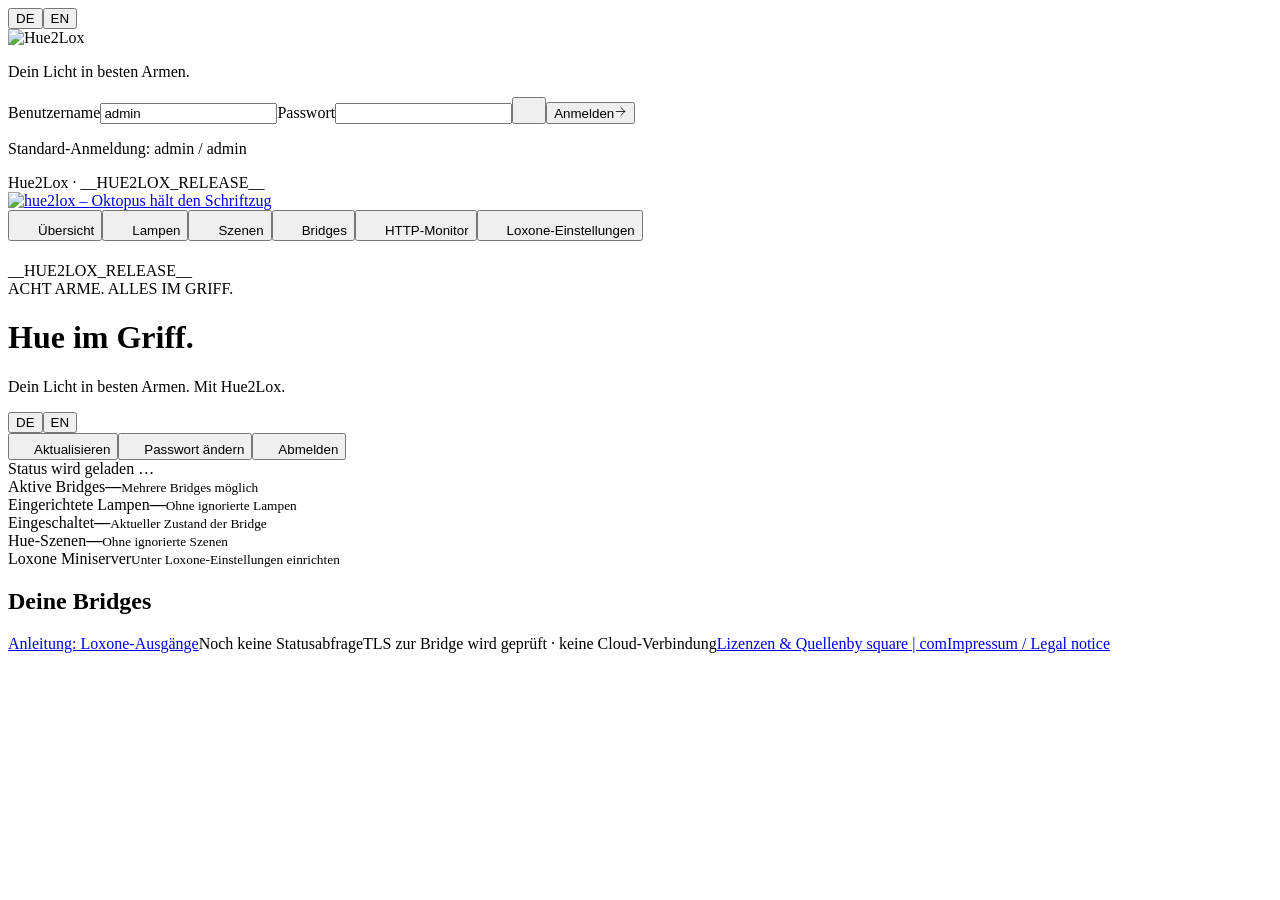
==== commit 5cdab75b: "Wrap full menu labels and avoid duplicate product in sidebar release" ====
--- a/web/index.html
+++ b/web/index.html
@@ -1,7 +1,7 @@
 <!doctype html><html lang="de"><head><meta charset="utf-8"><meta name="viewport" content="width=device-width,initial-scale=1"><title>Hue2Lox · Hue im Griff</title><link rel="icon" type="image/png" sizes="64x64" href="[data-uri]"><link rel="stylesheet" href="/assets/app.css"><script defer src="/assets/locales/de.js"></script><script defer src="/assets/locales/en.js"></script><script defer src="/assets/i18n.js"></script><script defer src="/assets/lamp-icons.js"></script><script defer src="/assets/admin.js"></script><script defer src="/assets/bridges.js"></script><script defer src="/assets/scenes.js"></script><script defer src="/assets/discovery.js"></script><script defer src="/assets/discovery-help.js"></script><script defer src="/assets/monitor.js"></script><script defer src="/assets/app.js"></script></head><body class="locked">
 <div id="login-screen"><form id="login-form" class="setup"><div class="login-utility"><div class="language-switch" role="group" aria-label="Sprache"><button type="button" data-language="de" aria-pressed="false" aria-label="Deutsch">DE</button><button type="button" data-language="en" aria-pressed="false" aria-label="English">EN</button></div></div><img class="login-logo" src="/assets/hue2lox-logo.png" alt="Hue2Lox" width="1536" height="1024"><p class="login-tagline">Dein Licht in besten Armen.</p><label for="login-user">Benutzername</label><input id="login-user" autocomplete="username" value="admin" required maxlength="64"><label for="login-password">Passwort</label><span class="login-password-field"><input id="login-password" type="password" autocomplete="current-password" required maxlength="256"><button id="toggle-login-password" type="button" aria-label="Passwort anzeigen" aria-pressed="false"><svg width="18" height="18" viewBox="0 0 24 24" fill="none" aria-hidden="true" focusable="false"><use href="/assets/sidebar-icons.svg#eye"></use></svg></button></span><button id="login-submit" type="submit"><span>Anmelden</span><svg width="13" height="13" viewBox="0 0 24 24" fill="none" aria-hidden="true" focusable="false"><path d="M4 12H20M20 12L13 5M20 12L13 19" stroke="currentColor" stroke-width="1.5" stroke-linecap="round" stroke-linejoin="round"/></svg></button><p id="login-message" role="status" aria-live="polite"></p><div class="login-footer"><p>Standard-Anmeldung: admin / admin</p><span>Hue2Lox · __HUE2LOX_RELEASE__</span></div></form></div>
 <dialog id="password-dialog" aria-labelledby="password-title"><form id="password-form" class="setup"><h2 id="password-title">Passwort ändern</h2><p>Mindestens 5 Zeichen. Danach bitte neu anmelden.</p><label for="password-current">Aktuelles Passwort</label><input id="password-current" type="password" autocomplete="current-password" required maxlength="256"><label for="password-new">Neues Passwort</label><input id="password-new" type="password" autocomplete="new-password" required minlength="5" maxlength="256"><label for="password-confirm">Neues Passwort wiederholen</label><input id="password-confirm" type="password" autocomplete="new-password" required minlength="5" maxlength="256"><p id="password-message" role="status" aria-live="polite"></p><div class="password-actions"><button id="password-save" type="submit" class="secondary">Passwort speichern</button><button id="password-cancel" type="button" class="secondary">Abbrechen</button></div></form></dialog>
-<aside><a class="brand" href="/"><span class="brand-logo-crop"><img class="brand-logo" src="/assets/hue2lox-logo.png" alt="hue2lox – Oktopus hält den Schriftzug" width="1536" height="1024"></span></a><nav aria-label="Hauptnavigation"><button data-page="overview" class="active"><svg class="sidebar-icon" width="22" height="22" viewBox="0 0 24 24" fill="none" aria-hidden="true" focusable="false"><use href="/assets/sidebar-icons.svg#dashboard"></use></svg><span>Übersicht</span></button><button data-page="lights"><svg class="sidebar-icon" width="22" height="22" viewBox="0 0 24 24" fill="none" aria-hidden="true" focusable="false"><use href="/assets/sidebar-icons.svg#light-bulb"></use></svg><span>Lampen</span></button><button data-page="scenes"><svg class="sidebar-icon" width="22" height="22" viewBox="0 0 24 24" fill="none" aria-hidden="true" focusable="false"><use href="/assets/sidebar-icons.svg#sparks"></use></svg><span>Szenen</span></button><button data-page="bridges"><svg class="sidebar-icon" width="22" height="22" viewBox="0 0 24 24" fill="none" aria-hidden="true" focusable="false"><use href="/assets/sidebar-icons.svg#network"></use></svg><span>Bridges</span></button><button data-page="monitor"><svg class="sidebar-icon" width="22" height="22" viewBox="0 0 24 24" fill="none" aria-hidden="true" focusable="false"><use href="/assets/sidebar-icons.svg#activity"></use></svg><span>HTTP-Monitor</span></button><button data-page="loxone"><svg class="sidebar-icon" width="22" height="22" viewBox="0 0 24 24" fill="none" aria-hidden="true" focusable="false"><use href="/assets/sidebar-icons.svg#settings"></use></svg><span>Loxone-Einstellungen</span></button></nav><div class="sidefoot"><div class="signed-in"><svg width="17" height="17" viewBox="0 0 24 24" fill="none" aria-hidden="true" focusable="false"><use href="/assets/sidebar-icons.svg#user"></use></svg><span id="admin-user"></span></div><span class="sidebar-release" title="Hue2Lox · __HUE2LOX_RELEASE__">Hue2Lox · <span id="release-version">__HUE2LOX_RELEASE__</span></span></div></aside>
+<aside><a class="brand" href="/"><span class="brand-logo-crop"><img class="brand-logo" src="/assets/hue2lox-logo.png" alt="hue2lox – Oktopus hält den Schriftzug" width="1536" height="1024"></span></a><nav aria-label="Hauptnavigation"><button data-page="overview" class="active"><svg class="sidebar-icon" width="22" height="22" viewBox="0 0 24 24" fill="none" aria-hidden="true" focusable="false"><use href="/assets/sidebar-icons.svg#dashboard"></use></svg><span>Übersicht</span></button><button data-page="lights"><svg class="sidebar-icon" width="22" height="22" viewBox="0 0 24 24" fill="none" aria-hidden="true" focusable="false"><use href="/assets/sidebar-icons.svg#light-bulb"></use></svg><span>Lampen</span></button><button data-page="scenes"><svg class="sidebar-icon" width="22" height="22" viewBox="0 0 24 24" fill="none" aria-hidden="true" focusable="false"><use href="/assets/sidebar-icons.svg#sparks"></use></svg><span>Szenen</span></button><button data-page="bridges"><svg class="sidebar-icon" width="22" height="22" viewBox="0 0 24 24" fill="none" aria-hidden="true" focusable="false"><use href="/assets/sidebar-icons.svg#network"></use></svg><span>Bridges</span></button><button data-page="monitor"><svg class="sidebar-icon" width="22" height="22" viewBox="0 0 24 24" fill="none" aria-hidden="true" focusable="false"><use href="/assets/sidebar-icons.svg#activity"></use></svg><span>HTTP-Monitor</span></button><button data-page="loxone"><svg class="sidebar-icon" width="22" height="22" viewBox="0 0 24 24" fill="none" aria-hidden="true" focusable="false"><use href="/assets/sidebar-icons.svg#settings"></use></svg><span>Loxone-Einstellungen</span></button></nav><div class="sidefoot"><div class="signed-in"><svg width="17" height="17" viewBox="0 0 24 24" fill="none" aria-hidden="true" focusable="false"><use href="/assets/sidebar-icons.svg#user"></use></svg><span id="admin-user"></span></div><span class="sidebar-release" id="release-version">__HUE2LOX_RELEASE__</span></div></aside>
 <main><header><div><div class="eyebrow">ACHT ARME. ALLES IM GRIFF.</div><h1 id="title">Hue im Griff.</h1><p id="subtitle">Dein Licht in besten Armen. Mit Hue2Lox.</p></div><div class="header-actions"><div class="header-utility"><div class="language-switch" role="group" aria-label="Sprache"><button type="button" data-language="de" aria-pressed="false" aria-label="Deutsch">DE</button><button type="button" data-language="en" aria-pressed="false" aria-label="English">EN</button></div></div><div class="header-buttons"><button id="refresh" type="button" class="refresh"><svg class="header-icon" width="18" height="18" viewBox="0 0 24 24" fill="none" aria-hidden="true" focusable="false"><use href="/assets/sidebar-icons.svg#refresh"></use></svg><span>Aktualisieren</span></button><button id="open-password" type="button" class="secondary"><svg class="header-icon" width="18" height="18" viewBox="0 0 24 24" fill="none" aria-hidden="true" focusable="false"><use href="/assets/sidebar-icons.svg#key"></use></svg><span>Passwort ändern</span></button><button id="logout" type="button" class="secondary"><svg class="header-icon" width="18" height="18" viewBox="0 0 24 24" fill="none" aria-hidden="true" focusable="false"><use href="/assets/sidebar-icons.svg#log-out"></use></svg><span>Abmelden</span></button></div></div></header>
 <div id="notice" role="status" aria-live="polite">Status wird geladen …</div>
 <section id="page-overview" class="page"><div class="metrics"><article><span>Aktive Bridges</span><strong id="bridge-count">—</strong><small>Mehrere Bridges möglich</small></article><article><span>Eingerichtete Lampen</span><strong id="light-count">—</strong><small>Ohne ignorierte Lampen</small></article><article><span>Eingeschaltet</span><strong id="on-count">—</strong><small>Aktueller Zustand der Bridge</small></article></div><div class="metrics overview-links"><article><span>Hue-Szenen</span><strong id="scene-count">—</strong><small>Ohne ignorierte Szenen</small></article><article class="miniserver-shortcut"><span>Loxone Miniserver</span><a id="miniserver-open" class="secondary" target="_blank" rel="noopener noreferrer" hidden>Loxone öffnen ↗</a><small id="miniserver-summary">Unter Loxone-Einstellungen einrichten</small></article></div><div class="section-title"><h2>Deine Bridges</h2></div><div id="bridge-summary" class="bridge-grid"></div></section>
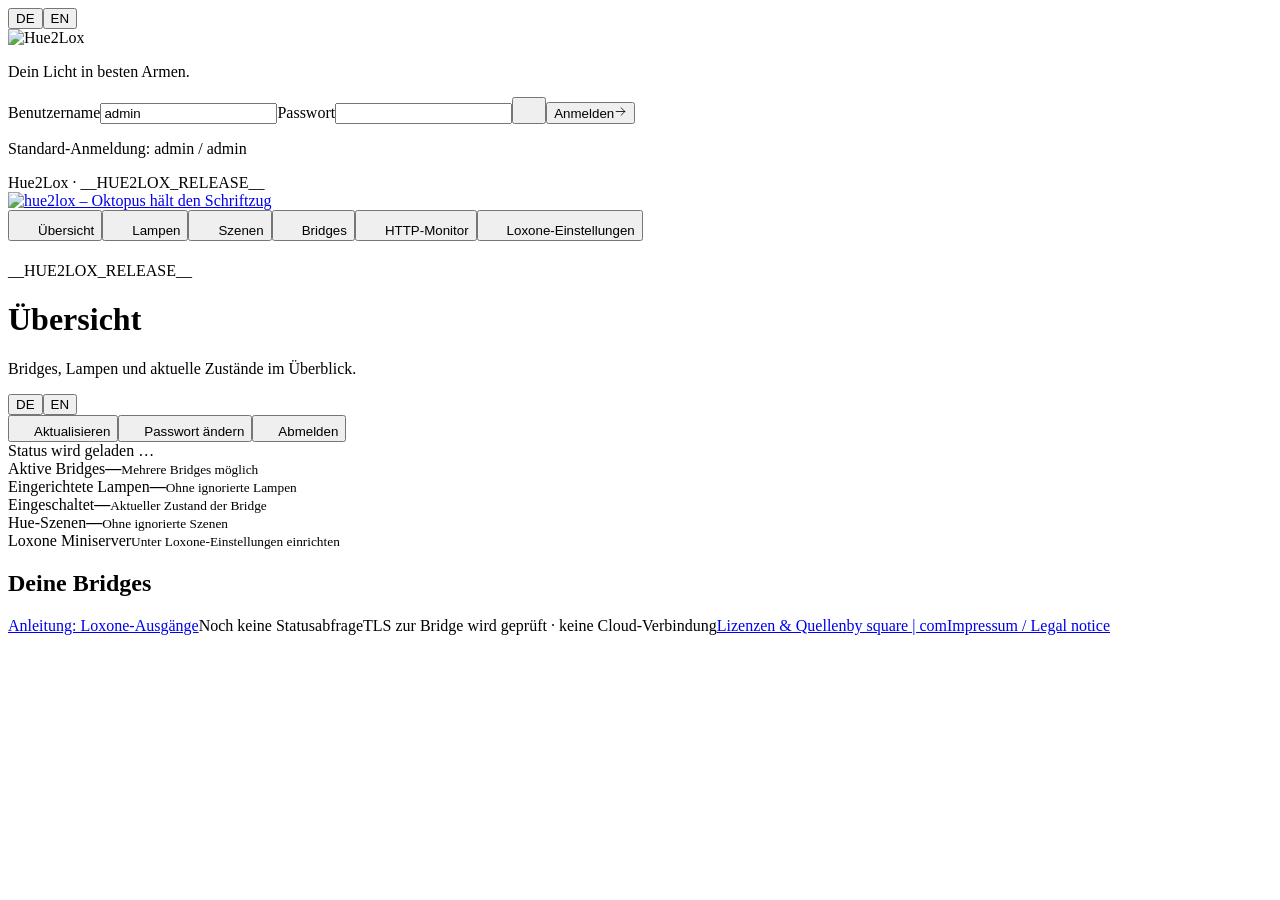
==== commit 79c52779: "Use compact shared header with factual bilingual page subtitles" ====
--- a/web/index.html
+++ b/web/index.html
@@ -1,8 +1,8 @@
-<!doctype html><html lang="de"><head><meta charset="utf-8"><meta name="viewport" content="width=device-width,initial-scale=1"><title>Hue2Lox · Hue im Griff</title><link rel="icon" type="image/png" sizes="64x64" href="[data-uri]"><link rel="stylesheet" href="/assets/app.css"><script defer src="/assets/locales/de.js"></script><script defer src="/assets/locales/en.js"></script><script defer src="/assets/i18n.js"></script><script defer src="/assets/lamp-icons.js"></script><script defer src="/assets/admin.js"></script><script defer src="/assets/bridges.js"></script><script defer src="/assets/scenes.js"></script><script defer src="/assets/discovery.js"></script><script defer src="/assets/discovery-help.js"></script><script defer src="/assets/monitor.js"></script><script defer src="/assets/app.js"></script></head><body class="locked">
+<!doctype html><html lang="de"><head><meta charset="utf-8"><meta name="viewport" content="width=device-width,initial-scale=1"><title>hue2lox · Hue im Griff</title><link rel="icon" type="image/png" sizes="64x64" href="[data-uri]"><link rel="stylesheet" href="/assets/app.css"><script defer src="/assets/locales/de.js"></script><script defer src="/assets/locales/en.js"></script><script defer src="/assets/i18n.js"></script><script defer src="/assets/lamp-icons.js"></script><script defer src="/assets/admin.js"></script><script defer src="/assets/bridges.js"></script><script defer src="/assets/scenes.js"></script><script defer src="/assets/discovery.js"></script><script defer src="/assets/discovery-help.js"></script><script defer src="/assets/monitor.js"></script><script defer src="/assets/app.js"></script></head><body class="locked">
 <div id="login-screen"><form id="login-form" class="setup"><div class="login-utility"><div class="language-switch" role="group" aria-label="Sprache"><button type="button" data-language="de" aria-pressed="false" aria-label="Deutsch">DE</button><button type="button" data-language="en" aria-pressed="false" aria-label="English">EN</button></div></div><img class="login-logo" src="/assets/hue2lox-logo.png" alt="Hue2Lox" width="1536" height="1024"><p class="login-tagline">Dein Licht in besten Armen.</p><label for="login-user">Benutzername</label><input id="login-user" autocomplete="username" value="admin" required maxlength="64"><label for="login-password">Passwort</label><span class="login-password-field"><input id="login-password" type="password" autocomplete="current-password" required maxlength="256"><button id="toggle-login-password" type="button" aria-label="Passwort anzeigen" aria-pressed="false"><svg width="18" height="18" viewBox="0 0 24 24" fill="none" aria-hidden="true" focusable="false"><use href="/assets/sidebar-icons.svg#eye"></use></svg></button></span><button id="login-submit" type="submit"><span>Anmelden</span><svg width="13" height="13" viewBox="0 0 24 24" fill="none" aria-hidden="true" focusable="false"><path d="M4 12H20M20 12L13 5M20 12L13 19" stroke="currentColor" stroke-width="1.5" stroke-linecap="round" stroke-linejoin="round"/></svg></button><p id="login-message" role="status" aria-live="polite"></p><div class="login-footer"><p>Standard-Anmeldung: admin / admin</p><span>Hue2Lox · __HUE2LOX_RELEASE__</span></div></form></div>
 <dialog id="password-dialog" aria-labelledby="password-title"><form id="password-form" class="setup"><h2 id="password-title">Passwort ändern</h2><p>Mindestens 5 Zeichen. Danach bitte neu anmelden.</p><label for="password-current">Aktuelles Passwort</label><input id="password-current" type="password" autocomplete="current-password" required maxlength="256"><label for="password-new">Neues Passwort</label><input id="password-new" type="password" autocomplete="new-password" required minlength="5" maxlength="256"><label for="password-confirm">Neues Passwort wiederholen</label><input id="password-confirm" type="password" autocomplete="new-password" required minlength="5" maxlength="256"><p id="password-message" role="status" aria-live="polite"></p><div class="password-actions"><button id="password-save" type="submit" class="secondary">Passwort speichern</button><button id="password-cancel" type="button" class="secondary">Abbrechen</button></div></form></dialog>
 <aside><a class="brand" href="/"><span class="brand-logo-crop"><img class="brand-logo" src="/assets/hue2lox-logo.png" alt="hue2lox – Oktopus hält den Schriftzug" width="1536" height="1024"></span></a><nav aria-label="Hauptnavigation"><button data-page="overview" class="active"><svg class="sidebar-icon" width="22" height="22" viewBox="0 0 24 24" fill="none" aria-hidden="true" focusable="false"><use href="/assets/sidebar-icons.svg#dashboard"></use></svg><span>Übersicht</span></button><button data-page="lights"><svg class="sidebar-icon" width="22" height="22" viewBox="0 0 24 24" fill="none" aria-hidden="true" focusable="false"><use href="/assets/sidebar-icons.svg#light-bulb"></use></svg><span>Lampen</span></button><button data-page="scenes"><svg class="sidebar-icon" width="22" height="22" viewBox="0 0 24 24" fill="none" aria-hidden="true" focusable="false"><use href="/assets/sidebar-icons.svg#sparks"></use></svg><span>Szenen</span></button><button data-page="bridges"><svg class="sidebar-icon" width="22" height="22" viewBox="0 0 24 24" fill="none" aria-hidden="true" focusable="false"><use href="/assets/sidebar-icons.svg#network"></use></svg><span>Bridges</span></button><button data-page="monitor"><svg class="sidebar-icon" width="22" height="22" viewBox="0 0 24 24" fill="none" aria-hidden="true" focusable="false"><use href="/assets/sidebar-icons.svg#activity"></use></svg><span>HTTP-Monitor</span></button><button data-page="loxone"><svg class="sidebar-icon" width="22" height="22" viewBox="0 0 24 24" fill="none" aria-hidden="true" focusable="false"><use href="/assets/sidebar-icons.svg#settings"></use></svg><span>Loxone-Einstellungen</span></button></nav><div class="sidefoot"><div class="signed-in"><svg width="17" height="17" viewBox="0 0 24 24" fill="none" aria-hidden="true" focusable="false"><use href="/assets/sidebar-icons.svg#user"></use></svg><span id="admin-user"></span></div><span class="sidebar-release" id="release-version">__HUE2LOX_RELEASE__</span></div></aside>
-<main><header><div><div class="eyebrow">ACHT ARME. ALLES IM GRIFF.</div><h1 id="title">Hue im Griff.</h1><p id="subtitle">Dein Licht in besten Armen. Mit Hue2Lox.</p></div><div class="header-actions"><div class="header-utility"><div class="language-switch" role="group" aria-label="Sprache"><button type="button" data-language="de" aria-pressed="false" aria-label="Deutsch">DE</button><button type="button" data-language="en" aria-pressed="false" aria-label="English">EN</button></div></div><div class="header-buttons"><button id="refresh" type="button" class="refresh"><svg class="header-icon" width="18" height="18" viewBox="0 0 24 24" fill="none" aria-hidden="true" focusable="false"><use href="/assets/sidebar-icons.svg#refresh"></use></svg><span>Aktualisieren</span></button><button id="open-password" type="button" class="secondary"><svg class="header-icon" width="18" height="18" viewBox="0 0 24 24" fill="none" aria-hidden="true" focusable="false"><use href="/assets/sidebar-icons.svg#key"></use></svg><span>Passwort ändern</span></button><button id="logout" type="button" class="secondary"><svg class="header-icon" width="18" height="18" viewBox="0 0 24 24" fill="none" aria-hidden="true" focusable="false"><use href="/assets/sidebar-icons.svg#log-out"></use></svg><span>Abmelden</span></button></div></div></header>
+<main><header><div><h1 id="title">Übersicht</h1><p id="subtitle">Bridges, Lampen und aktuelle Zustände im Überblick.</p></div><div class="header-actions"><div class="header-utility"><div class="language-switch" role="group" aria-label="Sprache"><button type="button" data-language="de" aria-pressed="false" aria-label="Deutsch">DE</button><button type="button" data-language="en" aria-pressed="false" aria-label="English">EN</button></div></div><div class="header-buttons"><button id="refresh" type="button" class="refresh"><svg class="header-icon" width="18" height="18" viewBox="0 0 24 24" fill="none" aria-hidden="true" focusable="false"><use href="/assets/sidebar-icons.svg#refresh"></use></svg><span>Aktualisieren</span></button><button id="open-password" type="button" class="secondary"><svg class="header-icon" width="18" height="18" viewBox="0 0 24 24" fill="none" aria-hidden="true" focusable="false"><use href="/assets/sidebar-icons.svg#key"></use></svg><span>Passwort ändern</span></button><button id="logout" type="button" class="secondary"><svg class="header-icon" width="18" height="18" viewBox="0 0 24 24" fill="none" aria-hidden="true" focusable="false"><use href="/assets/sidebar-icons.svg#log-out"></use></svg><span>Abmelden</span></button></div></div></header>
 <div id="notice" role="status" aria-live="polite">Status wird geladen …</div>
 <section id="page-overview" class="page"><div class="metrics"><article><span>Aktive Bridges</span><strong id="bridge-count">—</strong><small>Mehrere Bridges möglich</small></article><article><span>Eingerichtete Lampen</span><strong id="light-count">—</strong><small>Ohne ignorierte Lampen</small></article><article><span>Eingeschaltet</span><strong id="on-count">—</strong><small>Aktueller Zustand der Bridge</small></article></div><div class="metrics overview-links"><article><span>Hue-Szenen</span><strong id="scene-count">—</strong><small>Ohne ignorierte Szenen</small></article><article class="miniserver-shortcut"><span>Loxone Miniserver</span><a id="miniserver-open" class="secondary" target="_blank" rel="noopener noreferrer" hidden>Loxone öffnen ↗</a><small id="miniserver-summary">Unter Loxone-Einstellungen einrichten</small></article></div><div class="section-title"><h2>Deine Bridges</h2></div><div id="bridge-summary" class="bridge-grid"></div></section>
 <section id="page-lights" class="page" hidden><article class="setup lamp-export-compact" aria-label="Lampen als XML exportieren"><div class="export-toolbar"><button id="select-all" class="secondary">Gefilterte auswählen</button><button id="select-none" class="secondary">Auswahl leeren</button><button id="export-selected" class="secondary" disabled>Auswahl als XML (0)</button><label class="include-token" title="Die XML-Datei enthält dann dein Zugriffstoken. Nicht öffentlich weitergeben."><input id="include-token" type="checkbox"> Token in XML</label><details class="lamp-export-help"><summary>Hilfe &amp; Modelltabelle</summary><div class="lamp-export-help-body"><p>Mehrere Lampen zusammen exportieren: Beim Import entsteht ein Ausgang mit allen ausgewählten Befehlen. Separate Importe legen jeweils einen weiteren Ausgang an.</p><p>Die Auswahl bleibt bei Filterwechseln erhalten. „Auswahl leeren“ setzt sie zurück. Mit „Token in XML“ enthält die Datei Zugangsdaten.</p><p>Typ und Fähigkeiten stammen von der Hue Bridge. „Für Loxone nutzen“ bestimmt die Befehle im XML. Nicht mehrere Ausgänge gleichzeitig auf dieselbe Lampe wirken lassen.</p><button type="button" id="download-model-catalog" class="secondary">Hue-Modelltabelle (ZIP mit Lizenz)</button><span id="catalog-download-message" role="status" aria-live="polite"></span><p class="sub">Recherchierter Katalog, kein vollständiges Herstellerverzeichnis. Bridge-Angaben haben Vorrang.</p></div></details></div><p id="loxone-message" role="status" aria-live="polite"></p></article><div class="filters"><input id="search" type="search" aria-label="Lampen suchen" placeholder="Lampe oder Raum suchen …"><select id="bridge-filter" aria-label="Bridge filtern"><option value="">Alle Bridges</option></select><select id="room-filter" aria-label="Raum/Zone für Lampen filtern"><option value="">Alle Räume/Zonen</option></select><label class="ignored-filter"><input type="checkbox" id="show-ignored"> Ignorierte anzeigen</label></div><p id="lamp-message" role="status"></p><div id="light-list"></div></section>
